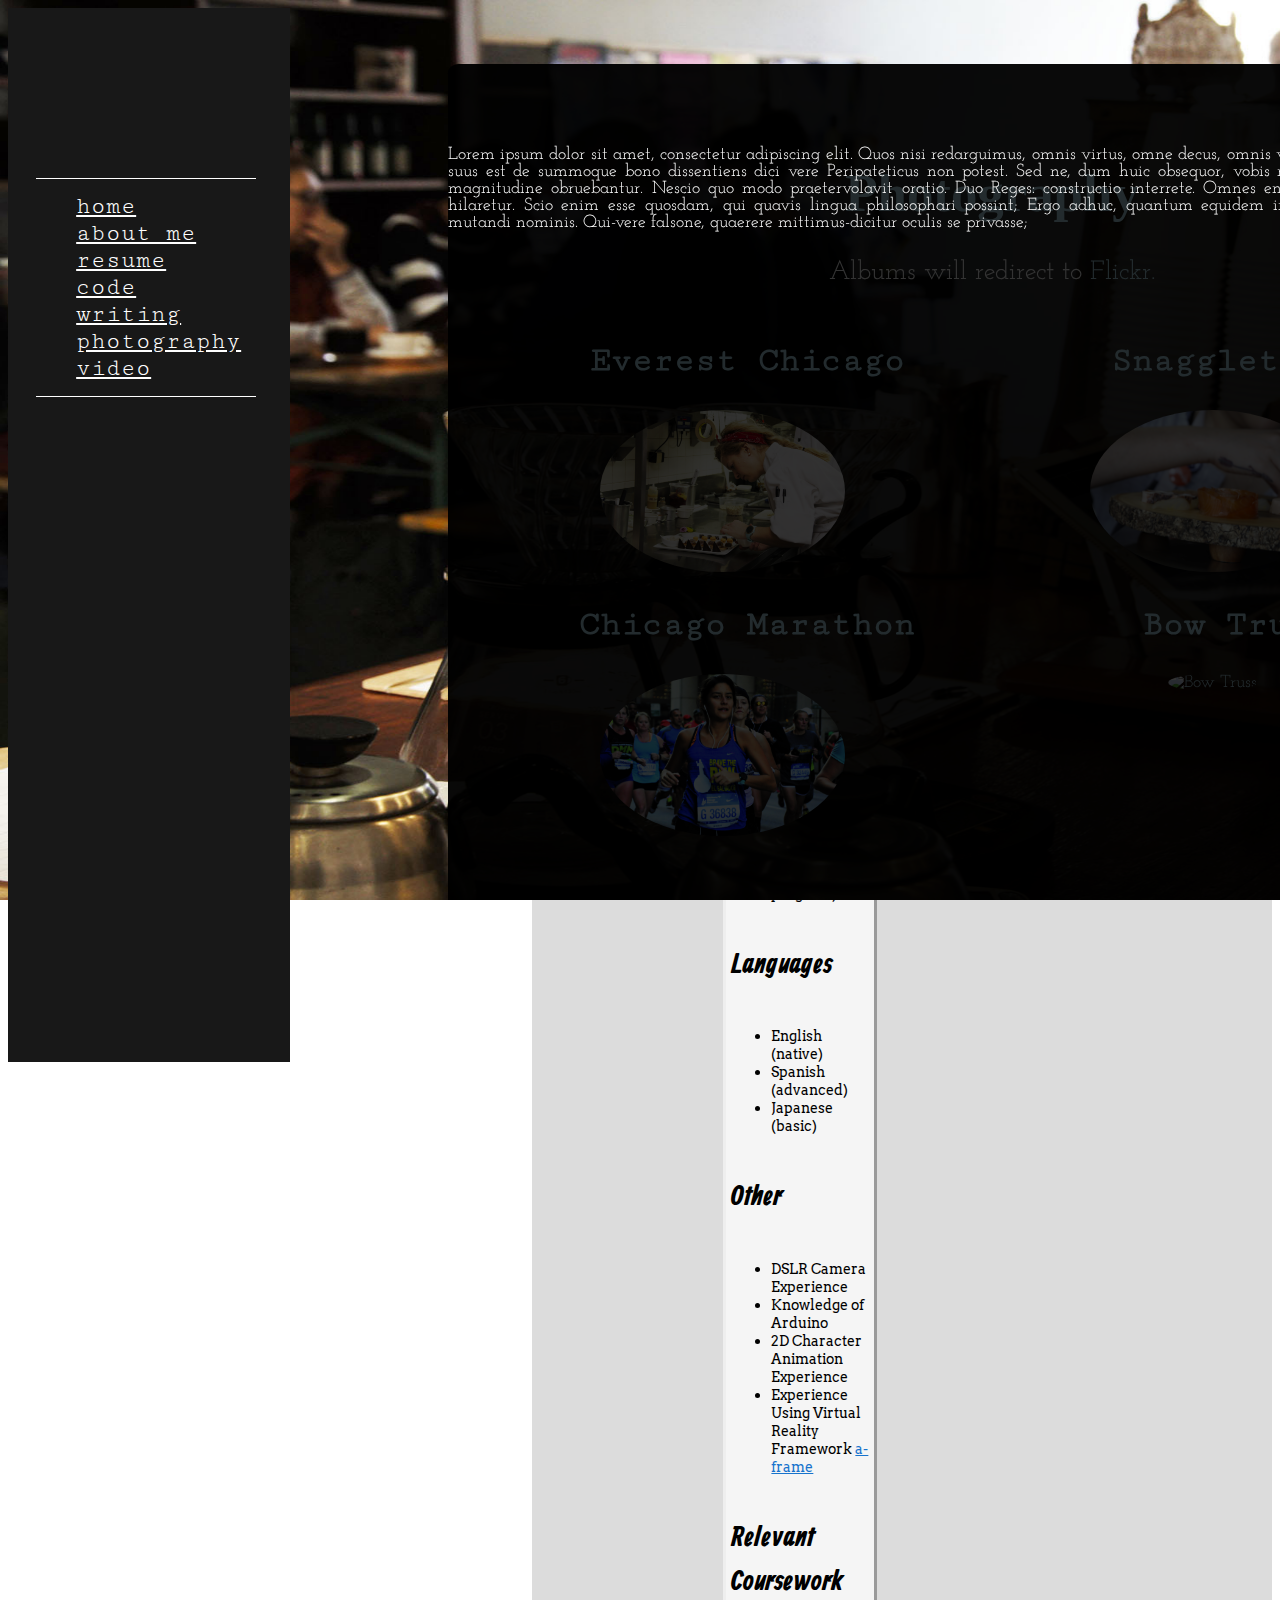
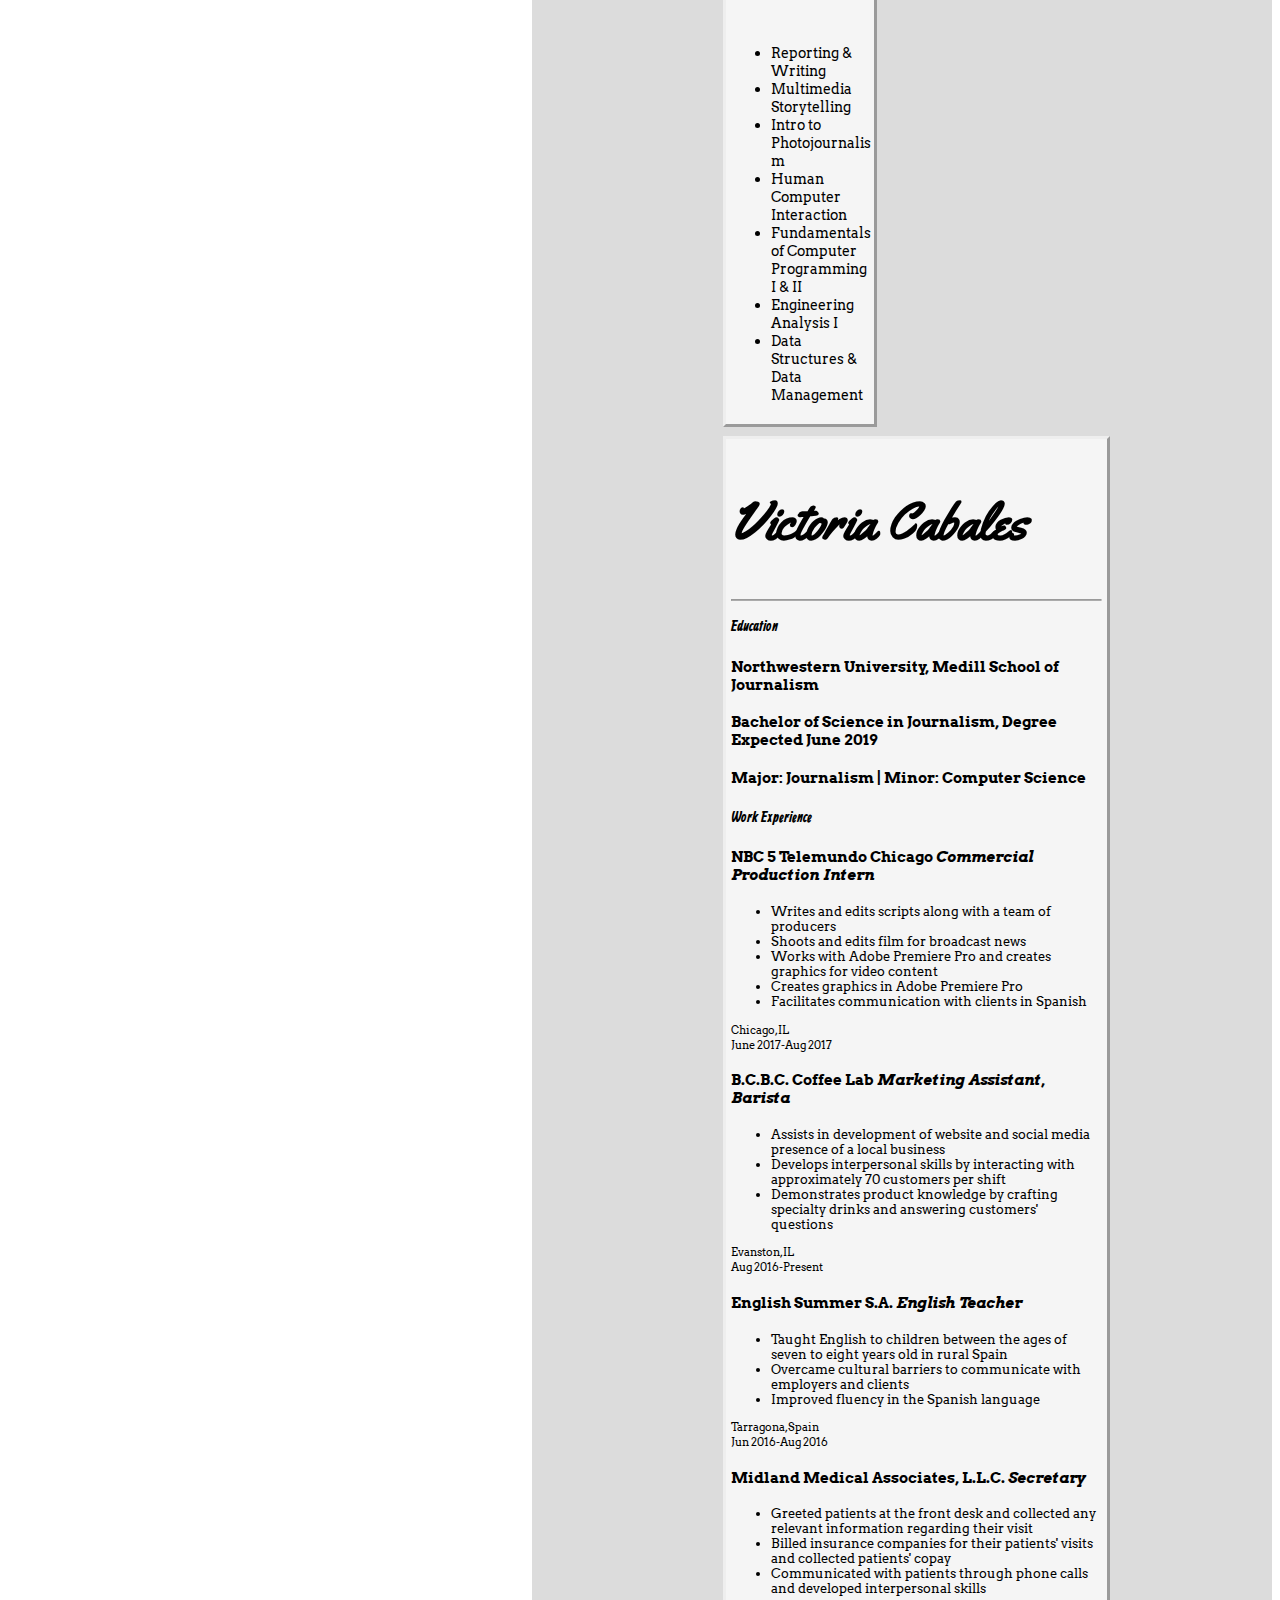
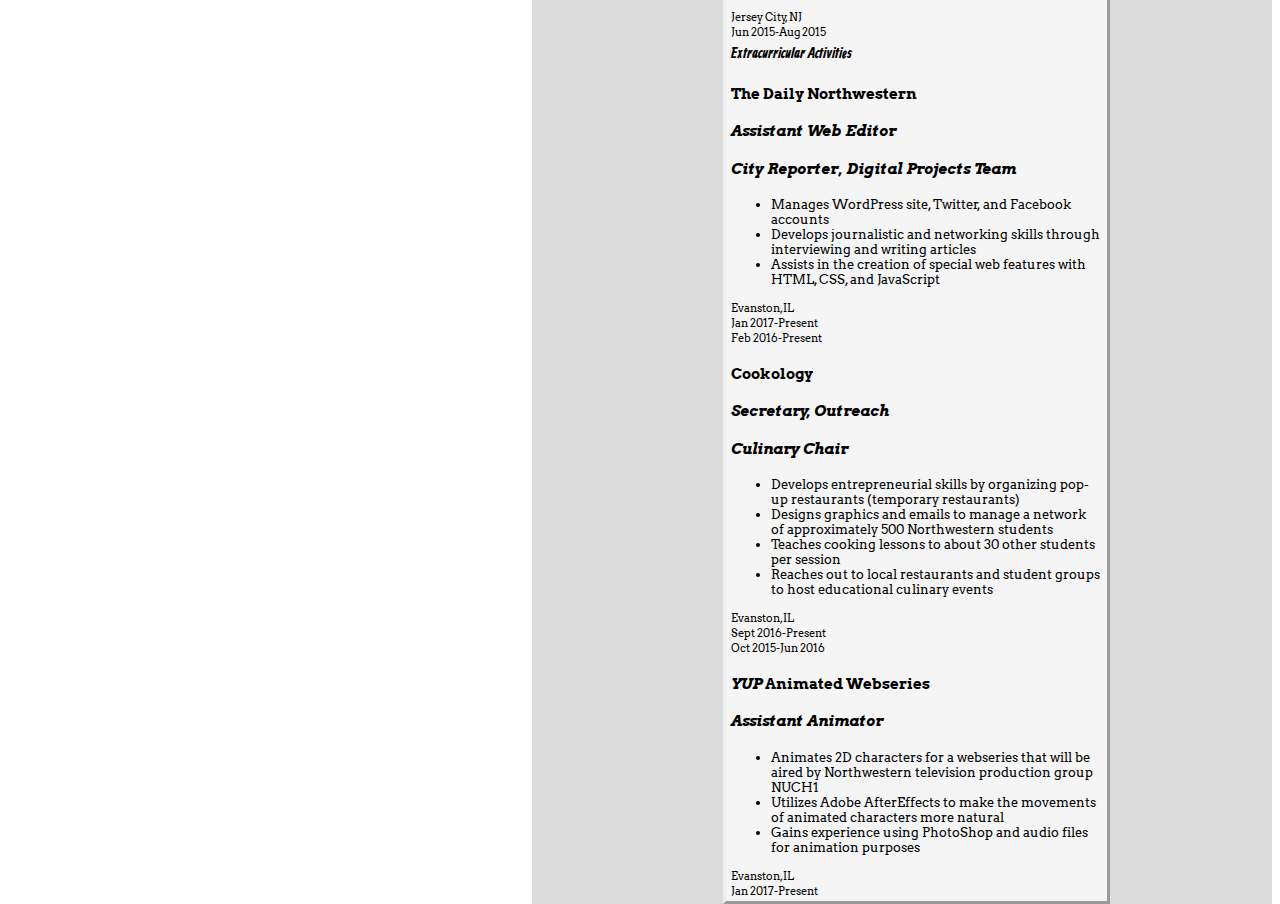
==== index.html @ dd40474d "started resume changes" ====
<!DOCTYPE html>
<html lang="en">
  <head>
    <meta content="text/html; charset=UTF-8" http-equiv="content-type" />
    <meta charset="utf-8">
    <meta http-equiv="X-UA-Compatible" content="IE=edge">
    <meta name="viewport" content="width=device-width, initial-scale=1">
    <title>Victoria Cabales</title>
    <link href="css/bootstrap.min.css" rel="stylesheet">
    <link href="style.css" rel="stylesheet" type="text/css">
  </head>
  <body>
<div id="menu">
<nav>
  <ul role="tablist">
        <li><a href="#home" aria-controls="home" role="tab" data-toggle="tab" class="active">home</a></li>
        <li><a href="#aboutMe" aria-controls="aboutMe" role="tab" data-toggle="tab">about me</a></li>
        <li><a href="#resume" aria-controls="resume" role="tab" data-toggle="tab">resume</a></li>
        <li><a href="#code" aria-controls="code" data-toggle="tab">code</a></li>
        <li><a href="#writing" aria-controls="writing" data-toggle="tab">writing</a></li>
        <li><a href="#photo" aria-controls="photo" data-toggle="tab">photography</a></li>
        <li><a href="#video" aria-controls="video" data-toggle="tab">video</a></li>
  </ul>
  </nav>
  </div>
<div id="hamburger">
  <div class="hamburger-section"></div>
  <div class="hamburger-section"></div>
  <div class="hamburger-section"></div>
</div>
<div class="tab-content">

<div id="home" class="tab-pane fade active show">
      <h1 id="name"><span id="main_title">Victoria Cabales</span> <br>
      <span id="subtitle">journalist| developer| coffee enthusiast</span> </h1>
</div>
      <!-- About Me Div -->
<div id="aboutMe" class="tab-pane fade">
  <div id="aboutContent">
    <div id="profileContainer">
      <img src="img/propic2.jpg" id="profilePhoto" class="img-circle" alt="profilePicture"> 
    </div>
    <div id="titleContainer">
    <h1 id="aboutTitle">About Me</h1>
    </div>
    <div id="aboutText">
    <p>I love to write and code, and I do both while consuming copious amounts of caffeine. My dream is to find a job that would combine my two passions, but in the meantime, I'm studying Journalism and Computer Science at Northwestern University. <br />
      <br />
    One day, I hope to work as a data journalist, discovering investigative stories through web scraping and creating interactive content through code. After an adventurous career (ideally filled with traveling to cool places around the world), I dream of opening a cute cafe that serves delicious coffee and has special stations for people to learn how to code. <br />
      <br />
    If you'd like to support me and my dreams, feel free to contact me at <a href="malito:victoriacabales2019@u.northwestern.edu" target="blank">victoriacabales2019@u.northwestern.edu</a>.
  </div>
  </div>
</div>

<!-- Resume Div -->
<div id="resume" class="tab-pane fade">
          <!-- Resume Div -->
    <div id="resumeBody">
      <div class="row">
      <div class="col-xs-4" id="sidebar">
        <!-- Picture and skills here -->
        <div id="resumeCaption">
        Evanston, IL
        <br/>Greater Chicago Area
        <br/>Northwestern University Student
      </div>
      <hr/>
        <h2>Skills</h2>
        <h4>Adobe </h4>
        <ul>
        <li>PhotoShop
        <li>PremierePro
        <li>AfterEffects
        <li>InDesign
        <li>Illustrator
      </ul>
        <h4>Computer</h4>
        <ul>
        <li>Microsoft Office
        <li> WordPress 
        <li> WebVR platforms
        </ul>
        <h4>Programming</h4>
        <ul>
        <li>C++/C#
        <li>Matlab 
        <li>HTML/CSS 
        <li>JavaScript
        <li>Python 
        <li>Java (in progress)
        </ul>
        <h4>Languages</h4>
        <ul>
        <li> English (native)
        <li>Spanish (advanced) 
        <li>Japanese (basic)
        </ul>
        <h4>Other</h4>
        <ul>
        <li>DSLR Camera Experience
        <li>Knowledge of Arduino
        <li>2D Character Animation Experience
        <li>Experience Using Virtual Reality Framework <a href="https://aframe.io/">a-frame</a>
        </ul>
        <h4>Relevant Coursework </h4>
        <ul id="courses">
        <li>Reporting &amp; Writing 
        <li>Multimedia Storytelling 
        <li>Intro to Photojournalism 
        <li>Human Computer Interaction 
        <li>Fundamentals of Computer Programming I &amp; II
        <li>Engineering Analysis I
        <li>Data Structures &amp; Data Management
      </ul>
      </div>
      <div class="col-xs-8" id="resumeContent">
        <!-- Rest of resume here -->
        <h2>Victoria Cabales</h2>
        <hr />
      <div id="education">
        <div class="resume-section"><h3>Education</h3></div>
        <h4>Northwestern University, Medill School of Journalism </h4>
        <h4> Bachelor of Science in Journalism, Degree Expected June 2019 </h4>
        <h4>Major: Journalism | Minor: Computer Science </h4>
      </div>
      <div id="work">
        <div class="resume-section"><h3>Work Experience</h3></div>
        <div class="row resumeRow">
          <div class="col-xs-14 col-md-10" class="resumeInfo">
        <h4>NBC 5 Telemundo Chicago <em>Commercial Production Intern</em></h4>
        <ul>
        <li>Writes and edits scripts along with a team of producers
        <li>Shoots and edits film for broadcast news
        <li>Works with Adobe Premiere Pro and creates graphics for video content
        <li>Creates graphics in Adobe Premiere Pro
        <li>Facilitates communication with clients in Spanish
      </ul>
          </div>
          <div class="col-xs-4 col-md-2">
            <span class="resumeDates">
            Chicago, IL
            <br />June 2017-Aug 2017
          </span>
          </div>
      </div>
        <div class="row resumeRow">
          <div class="col-xs-14 col-md-10" class="resumeInfo">
        <h4>B.C.B.C. Coffee Lab <em>Marketing Assistant, Barista</em></h4>
        <ul>
        <li>Assists in development of website and social media presence of a local business
        <li>Develops interpersonal skills by interacting with approximately 70 customers per shift
        <li>Demonstrates product knowledge by crafting specialty drinks and answering customers' questions
      </ul>
          </div>
          <div class="col-xs-4 col-md-2">
            <span class="resumeDates">
            Evanston, IL
            <br />Aug 2016-Present
          </span>
          </div>
      </div>
      <div class="row resumeRow">
          <div class="col-xs-14 col-md-10" class="resumeInfo">
        <h4>English Summer S.A. <em>English Teacher</em></h4>
        <ul>
        <li>Taught English to children between the ages of seven to eight years old in rural Spain
        <li>Overcame cultural barriers to communicate with employers and clients
        <li>Improved fluency in the Spanish language
      </ul>
          </div>
          <div class="col-xs-4 col-md-2">
            <span class="resumeDates">
            Tarragona, Spain
            <br />Jun 2016-Aug 2016
          </span>
          </div>
      </div>
      <div class="row resumeRow">
          <div class="col-xs-14 col-md-10" class="resumeInfo">
        <h4>Midland Medical Associates, L.L.C. <em>Secretary</em></h4>
        <ul>
        <li>Greeted patients at the front desk and collected any relevant information regarding their visit
        <li>Billed insurance companies for their patients' visits and collected patients' copay
        <li>Communicated with patients through phone calls and developed interpersonal skills
      </ul>
          </div>
          <div class="col-xs-4 col-md-2">
            <span class="resumeDates">
            Jersey City, NJ
            <br />Jun 2015-Aug 2015
          </span>
          </div>
      </div>
      </div>
      <div id="extra">
        <div class="resume-section"><h3>Extracurricular Activities</h3></div>
        <div class="row resumeRow">
          <div class="col-xs-14 col-md-10" class="resumeInfo">
          <h4>The Daily Northwestern</h4>
          <h4><em>Assistant Web Editor</em></h4>
          <h4><em>City Reporter, Digital Projects Team</em></h4>
          <ul>
          <li>Manages WordPress site, Twitter, and Facebook accounts
          <li>Develops journalistic and networking skills through interviewing and writing articles
          <li>Assists in the creation of special web features with HTML, CSS, and JavaScript
        </ul>
          </div>
          <div class="col-xs-4 col-md-2">
            <span class="resumeDates">
              Evanston, IL
              <br />Jan 2017-Present
              <br />Feb 2016-Present
            </span>
          </div>
        </div>
        <div class="row resumeRow">
          <div class="col-xs-14 col-md-10" class="resumeInfo">
          <h4>Cookology</h4>
          <h4><em>Secretary, Outreach</em></h4>
          <h4><em>Culinary Chair</em></h4>
          <ul>
          <li>Develops entrepreneurial skills by organizing pop-up restaurants (temporary restaurants)
          <li>Designs graphics and emails to manage a network of approximately 500 Northwestern students
          <li>Teaches cooking lessons to about 30 other students per session
          <li>Reaches out to local restaurants and student groups to host educational culinary events
        </ul>
          </div>
          <div class="col-xs-4 col-md-2">
            <span class="resumeDates">
              Evanston, IL
              <br />Sept 2016-Present
              <br />Oct 2015-Jun 2016
            </span>
          </div>
        </div>
        <div class="row resumeRow">
          <div class="col-xs-14 col-md-10" class="resumeInfo">
          <h4><em>YUP</em> Animated Webseries</h4>
          <h4><em>Assistant Animator</em></h4>
          <ul>
          <li>Animates 2D characters for a webseries that will be aired by Northwestern television production group NUCH1
          <li>Utilizes Adobe AfterEffects to make the movements of animated characters more natural
          <li>Gains experience using PhotoShop and audio files for animation purposes
        </ul>
          </div>
          <div class="col-xs-4 col-md-2">
            <span class="resumeDates">
              Evanston, IL
              <br />Jan 2017-Present
            </span>
          </div>
        </div>
      </div>
    </div>
  </div> <!--Close Row Div -->


</div>
<!--
  <div id="icons">
    <a href="malito:victoriacabales2019@u.northwestern.edu" target="blank"><img id ="email" class="icon" src="img/mail.ico"></a>
    <a href="https://www.linkedin.com/in/victoria-cabales-37556a120/" target="blank"><img class="icon" src="img/linkedinicon.png"></a>
    <a href="https://github.com/vcabales" target="blank"><img class="icon" src="img/githubicon.png"></a>
  </div> -->
</div>

    <!-- Code Div -->
<div id="code" class="tab-pane fade">
  <div id="codeContent">
    <div id="codeIntro">
      <h1>Code</h1>
      <p>I'm passionate about finding ways to tell creative stories through code. Through my coursework at Northwestern, I've gained experience in interface design, virtual reality, and software engineering. I also plan on exploring computational photography and data visualization in the near future. Overall, my ideal career involves creating interactive and immersive journalistic experiences through online platforms.</p>
          <div id="programmingLang">
      <h2>Languages</h2>
      <h4>HTML | CSS | JavaScript | C++ | Python | Matlab </h4>
    </div>
    </div>
      <div id="currentProjects">
        <h2>Current Projects</h2>
      <div id="sceneVR">
        <a href="http://scene.knightlab.com/" target="blank"><img id="KnightLabLogo" src="img/knightlab.png" alt="Knight Lab"> </a>
      <div id="sceneVRText">
        <h4>SceneVR</h4>
          SceneVR is a virtual reality tool that provides immersive journalistic experiences that can be embedded into online platforms without additional support. The tool renders 3D panoramas in sequential stories that are supported on desktop, mobile, and Google Cardboard. Collaborating with a four-person team through Northwestern University's Knight Lab, I helped design this product by drafting its interface on PhotoShop, researching ways to render text in 3D spaces, and gathering user feedback through testing. 
          <em><a href="http://scene.knightlab.com/" target="blank">View SceneVR here</a>. </em>
      </div>
      </div>
            <div id="workzone">
        <a href="https://github.com/vcabales/EECS-330-Project" target="blank">
        <img src="img/workzone.png" id="workzoneImg" alt="workzone">
        </a>
      <div id="workzoneText">
        <h4>WorkZone</h4>
          WorkZone is a web app that tracks how much time a user wastes while studying. After the user manually inputs the sites that he or she finds unproductive, the app tracks these sites for a designated amount of time. After the time is up, the app displays a chart that represents the user's Internet activity, highlighting the time allotted to unproductive sites. Working with a four-person group for a Human Computer Interaction Class, I designed the general layout of our app. By doing so, I gained experience in using HTML, CSS, and JavaScript to design a one-page application. Although the class does not require us to implement its functionality, we hope to do so in the future. <a href="https://github.com/vcabales/EECS-330-Project" target="blank"><em>View here on Github.</em></a>
      </div>
      </div>
      <hr/>
    </div>
    <div id="codeRelCourses">
    <h2>Relevant Courses</h2>
    <ul>
      <li>Fundamentals of Computer Programming I &amp; II
      <li>Human Computer Interaction
      <li>Engineering Analysis I
      <li>Data Structures &amp; Management
      <li>Computational Photography
      <li>Multimedia Reporting
    </ul>
  </div>
  </div> 
</div> <!-- Close Code Div -->

    <!-- Writing Div -->
<div id="writing" class="tab-pane fade">
<div id="writingContent">
      <h1>Writing</h1>
      <p></p>
      <div id="writingWork">
      </div>
      <h2>My Work</h2>
      <div class="media">
      <div class="media-left" id="ayalaDiv">
        <a href="mentoring/index.html" target="blank" >
        <img class="media-object" id="ayala" src="mentoring/img/loren_ayala.jpg" alt="Loren Ayala">
        </a>
      </div>
        <div class="media-body">
        <h4 class="media-heading">The Power of Mentoring</h4>
          Loren Ayala has always been cognizant of the challenges posed by her identity as a low-income and first-generation student. While her parents did not have the opportunity to graduate from high school in Mexico, the Northwestern University Senior has succeeded in her pursuit of a dual degree in civil and environmental engineering. Her pride for these accomplishments is well-deserved. However, growing up, Ayala felt that she was hiding crucial parts of her identity. She realized the importance of her background after joining the peer mentorship program Compass. <em><a href="mentoring/index.html" target="blank">Read the rest here.</a></em>
      </div>
      </div>

      <div class="media">
      <div class="media-left" id="LGBTAsianDiv">
        <a href="article1.html" target="blank">
        <img class="media-object" id="SAGC" src="http://img.huffingtonpost.com/asset/scalefit_970_noupscale/570f1c2f1600002b0031ba77.png" alt="Sad Asian Girls Club">
        </a>
      </div>
      <div class="media-body">
      <h4 class="media-heading">The Reactions of Asian Families When Their Children Come out as LGBT</h4>
          As a conservative Southern Baptist minister, Pastor Danilo “Danny” Cortez never imagined that 60 percent of his congregation would one day leave his church due to his involvement with the LGBT community. Prior to becoming an LGBT activist to advance the rights of his gay son, the Filipino pastor firmly believed that homosexuality was a sin. <em><a href="article1.html" target="blank">Read the rest here.</a></em>
      </div>
      </div>
 
 <div id="dailyPiecesDiv">
 </div>
      <h3>Selected pieces from <em>The Daily Northwestern</em></h3>
      <div id="dailyPieces">
        <a href="https://dailynorthwestern.com/2016/04/18/city/student-bathroom-bill-introduced-in-illinois-house-bases-access-on-sex-at-birth/" target="blank"><p>Student bathroom bill introduced in Illinois House bases access on sex at birth</p></a>
        <a href="https://dailynorthwestern.com/2016/02/24/city/nba-hall-of-famer-kareem-abdul-jabbar-sells-rug-collection-at-evanston-store/" target="blank"><p>NBA Hall of Famer Kareem Abdul-Jabbar sells rug collection at Evanston store</p></a>
        <a href="https://dailynorthwestern.com/2017/01/25/city/district-65-board-candidates-discuss-4-5-million-deficit-equity-at-education-forum/" target="blank"><p>District 65 board candidates discuss $4.5 million deficit, equity at education forum</p></a>
        <br />
      </div>
  <div id="writingRelCourses">
  </div>
      <h2>Relevant Courses</h2>
      <ul>
        <li>Reporting &amp; Writing
        <li>Multimedia Storytelling
        <li>Journalism in Practice: Connecting with Immigrants, Refugees
        <li>Writing on the Margins
      </ul>
    </div>
  </div>
<!-- Photo Div -->
  <div id="photo" class="tab-pane fade">
    <div id="photoContent">
      <a href="https://www.flickr.com/photos/152896189@N08/albums" target="blank"><h1>Photography</h1></a>
      <p>Albums will redirect to <a href="https://www.flickr.com/photos/152896189@N08/albums" target="blank">Flickr.</a></p>
      <div id="photoRedirect">
        <div class="photoElement">
          <a href="https://www.flickr.com/photos/152896189@N08/albums/72157679759031260" target="blank"><h2>Everest Chicago</h2></a>
          <div class="photoCircle">
          <a href="https://www.flickr.com/photos/152896189@N08/albums/72157679759031260" target="blank"><img src="img/Everest.jpg" alt="Everest"></a>
        </div>
          <a href="https://www.flickr.com/photos/152896189@N08/albums/72157677989884464" target="blank" target="blank"><h2>Chicago Marathon</h2></a>
          <div class="photoCircle">
          <a href="https://www.flickr.com/photos/152896189@N08/albums/72157677989884464" target="blank"><img src="img/marathon.jpg" alt="Chicago Marathon"></a>
        </div>
        </div>
        <div class="photoElement">
          <a href="https://www.flickr.com/photos/152896189@N08/albums/72157679077865192" target="blank"><h2>Snaggletooth</h2></a>
          <div class="photoCircle">
          <a href="https://www.flickr.com/photos/152896189@N08/albums/72157679077865192" target="blank"><img src="img/Snaggletooth.jpg" alt="Snaggletooth"></a>
        </div>
          <a href="https://www.flickr.com/photos/152896189@N08/albums/72157679758915580" target="blank"><h2>Bow Truss</h2></a>
          <div class="photoCircle">
          <a href="https://www.flickr.com/photos/152896189@N08/albums/72157679758915580" target="blank"><img src="img/videoCover.jpg" alt="Bow Truss"></a>
        </div>
        </div>
      </div>
    </div>
    </div>

    <!-- Video Div -->
    <div id="video" class="tab-pane fade">
      <div id="videoContent">
        <p>Lorem ipsum dolor sit amet, consectetur adipiscing elit. Quos nisi redarguimus, omnis virtus, omne decus, omnis vera laus deserenda est. Hic quoque suus est de summoque bono dissentiens dici vere Peripateticus non potest. Sed ne, dum huic obsequor, vobis molestus sim. Sed ea mala virtuti magnitudine obruebantur. Nescio quo modo praetervolavit oratio. Duo Reges: constructio interrete. Omnes enim iucundum motum, quo sensus hilaretur. Scio enim esse quosdam, qui quavis lingua philosophari possint; Ergo adhuc, quantum equidem intellego, causa non videtur fuisse mutandi nominis. Qui-vere falsone, quaerere mittimus-dicitur oculis se privasse; </p>
      </div>
    </div>

  </div>  <!-- Close tabcontent -->


    
        <!-- jQuery (necessary for Bootstrap's JavaScript plugins) -->
    <script src="https://ajax.googleapis.com/ajax/libs/jquery/1.12.4/jquery.min.js"></script>
    <!-- Include all compiled plugins (below), or include individual files as needed -->
    <script src="js/bootstrap.min.js"></script>
    <script src="animations.js"></script>
  </body>
</html>
---- style.css ----
@import url('https://fonts.googleapis.com/css?family=Cutive+Mono|Yellowtail|Arvo');
@import url('https://fonts.googleapis.com/css?family=Caveat|Homemade+Apple|Josefin+Slab|Ranga');

@media only screen and (max-width: 400px) {
  #title {
    padding-left: 5%;
  }
  #main_title {
    font-size: 100%;
    line-height: 70%;
  }
  #subtitle {
    font-size: 50%;
  }
  #name {
    margin-top: 15%;
    margin-left: -30%;
  }
  #menu {
    display: none;
    width: 70%;
  }
  #hamburger {
    display: inline;
  }
  nav {
    margin-top: 10%;
  }
  #home {
    background: url('img/coveredited1_phone_v.jpg');
  }
  #aboutMe {
    background: url("img/aboutCover_phone_v.jpg");
  }
  #code {
    background: url("img/codeCover_phone_v.jpg");
  }
  #writing {
    background: url("img/writingCover_phone_v.jpg");
  }
  #photo {
    background: url("img/photoCover_phone_v.jpg");
  }
  #video {
    background: url("img/videoCover_phone_v.jpg");
  }
}

@media only screen and (min-width: 400px) and (max-width: 600px) {
  /*mobile phones? */
  #main_title{
    font-size: 150%;
    line-height: 70%;
  }
  #subtitle {
    font-size: 50%;
  }
  #name {
    margin-top: 20%;
    margin-left: -20%;
  }
 #menu {
    display: none;
    width: 70%;
  }
  #hamburger {
    display: inline;
  }
  nav {
    margin-top: 10%;
  }
  #home {
    background: url('img/coveredited1_cstmcrop.jpg');
  }
  #aboutMe {
    background: url("img/aboutCover_tablet.jpg");
  }
  #code {
    background: url("img/codeCover_tablet.jpg");
  }
  #writing {
    background: url("img/writingCover_tablet.jpg");
  }
  #photo {
    background: url("img/photoCover_tablet.jpg");
  }
  #video {
    background: url("img/videoCover_tablet.jpg");
  }
}
@media only screen and (min-width: 600px) and (max-width: 700px) {
  /*tablets */
  #main_title {
    font-size: 200%;
    line-height: 70%;
  }
  #subtitle {
    font-size: 50%;
  }
  #name {
    margin-top: 20%;
    margin-left: -10%;
  }
  #menu {
    display: none;
    width: 70%;
  }
  #hamburger {
    display: inline;
  }
  nav {
    margin-top: 10%;
  }
  #home {
    background: url('img/coveredited1_tablet.jpg');
  }
  #aboutMe {
    background: url("img/aboutCover_tablet.jpg");
  }
  #code {
    background: url("img/codeCover_tablet.jpg");
  }
  #writing {
    background: url("img/writingCover_tablet.jpg");
  }
  #photo {
    background: url("img/photoCover_tablet.jpg");
  }
  #video {
    background: url("img/videoCover_tablet.jpg");
  }
}
@media only screen and (min-width: 700px) and (max-width: 1000px) {
  #main_title {
    font-size: 200%;
    line-height: 70%;
  }
  #subtitle {
    font-size: 50%;
  }
  #name {
    margin-top: 10%;
    margin-left: 10%;
  }
  #menu {
    width: 31%;
    display: block;
    visibility: visible;
  }
  #hamburger {
    display: none;
  }
  #home {
    background: url("img/coveredited1.jpg");
  }
  #aboutMe {
    background: url("img/aboutCover.jpg");
  }
  #code {
    background: url("img/codeCover.jpg");
  }
  #writing {
    background: url("img/writingCover.jpg");
  }
  #photo {
    background: url("img/photoCover.jpg");
  }
  #video {
    background: url("img/videoCover.jpg");
  }
}
@media only screen and (min-width: 1000px) {
  /*desktop */
  #main_title {
    font-size: 250%;
    line-height: 70%;
    padding-left: 5%;
  }
  #subtitle {
    font-size: 70%;
  }
  #name {
    margin-top: 15%;
    margin-left: 10%;
  }
  #menu {
    width: 22%;
    display: block;
    visibility: visible;
  }
  #hamburger {
    display: none;
  }
  #home {
    background: url("img/coveredited1.jpg");
  }
  #aboutMe {
    background: url("img/aboutCover_tablet.jpg");
  }
  #code {
    background: url("img/codeCover.jpg");
  }
  #writing {
    background: url("img/writingCover.jpg");
  }
  #photo {
    background: url("img/photoCover.jpg");
  }
  #video {
    background: url("img/videoCover.jpg");
  }
}

#name {
  z-index: 1;
  display: inline-block;
  position: absolute;
  color: white;
  font-family: 'Yellowtail', cursive;
  text-align: center;
}

#subtitle {
  font-family: 'Cutive Mono', monospace;
}

#menu {
  height: 100%;
  float: left;
  z-index: 1;
  position: fixed;
  background-color: #181818;
  padding-top: 12%;
}

.open #menu { /*I don't think this does shit. Figure out how to make it do shit.*/
  display: block;
  visibility: visible;
}

 #menu ul {
  list-style-type: none;
  border-top: solid white;
  border-bottom: solid white;
  padding-top: 5%;
  padding-bottom: 5%;
  border-width: thin;
  margin-left: 10%;
  margin-right: 12%;
 }

#menu ul a:link, a:visited {
  color: white;
 }

#menu ul a:hover, a:active {
  text-decoration: none;
  border-bottom: solid white;
 }

#menu li {
  font-size: 150%;
  text-align: left;
  padding: 0%;
  margin: 0;
  font-family: 'Cutive Mono', monospace;
}

.tab-content{
  display: block;
  float: right;
  z-index: -1;
  overflow: hidden;
}

.tab-pane {
  display: block;
  float: right;
  padding-left: 25%;
  padding-right: 5%;
}

#hamburger {
  margin-top: 10px;
  margin-left: 10px;
  padding-top: 3px;
  padding-left: 10px;
  width: 55px;
  height: 45px;
  position: fixed;
  float: left;
  z-index: 1;
  background-color: #181818;
  border-radius: 15%;
  cursor: pointer;
}
.hamburger-section {
    width: 35px;
    height: 5px;
    background-color: white;
    margin: 6px 0;
    border-radius: 15%;
}

#home {
  position: fixed;
  width: 100%;
  height: 100%;
  top: 0;
  left: 0;
  background-size: 100% 110%;
  background-repeat: no-repeat;
  z-index: 0;
}

#aboutContent {
  text-align: left;
  color: white;
  background-color: rgba(0,0,0,0.8);
  margin-top: 10%;
  width: 75%;
  margin-left: 15%;
  border-radius: 1%;
  padding-top: 5%;
  padding-bottom: 5%;
  z-index: 5;
  display: block;
}

#aboutContent a {
  text-decoration: none;
  color: #ADD8E6;
}

#aboutMe {
  top: 0;
  left: 0;
  position: fixed;
  height: 100%;
  width: 100%;
  background-size: cover;
  background-repeat: no-repeat;
  overflow: scroll;
}

#titleContainer {
  width: 100%;
}

#aboutTitle {
  padding-left: 10%;
  font-family: 'Homemade Apple', cursive;
  margin-top: 7%;
  line-height: 0%;
}

#aboutText {
  padding-top: 3%;
  padding-left: 10%;
  padding-right: 10%;
  text-align: left;
  font-family: 'Josefin Slab', serif;
  font-size: 110%;
}

#aboutText h1, #photoContent h1 {
  font-family: 'Homemade Apple', cursive;
}

 #profileContainer {
  width: 30%;
  margin-top: -15%;
  margin-left: 35%;
 }

#profilePhoto {
  z-index: 5;
  width: 100%;
  height: auto;
  border-radius: 100%;
}

#icons {
  z-index: -1;
  display: block;
  margin-left: 40%;
  margin-top: 4%;
  background-color: black;
}

.icon {
  margin: 1%;
  width: 20%;
}

#email {
  margin-right: 5%;
}


.media {
  margin-bottom: 3%;
  width:85%;
  margin-left:10%;
}

.media-body {
  width: 40%;
  margin-left: 3%;
  margin-right: 3%;
}

#ayalaDiv {
  width: 30%;
}
#ayala {
  margin: 0;
  width: 100%;
}
#SAGC {
  margin: 0;
  width: 100%;
}
#LGBTAsianDiv {
  width: 30%;
}

#resumeBody {
  height: 200%;
  width: 30%;
}

#sidebar {
  width: 25%;
  height: 100%;
  border-style: outset;
  display: block;
  padding-left: 1%;
  font-size: 90%;
  margin-left: 1%;
  margin-top: 1.5%;
  background-color: #F5F5F5;
  font-family: 'Arvo', serif;
  word-wrap: break-word;
  padding-bottom: 1%;
}

#resumeContent {
  margin-left: 1%;
  margin-right: 2%;
  display: block;
  height: 100%;
  width: 65%;
  border-style: outset;
  margin-top: 1.5%;
  padding: 1%;
  padding-bottom: 0.5%;
  font-size: 80%;
  font-family: 'Arvo', serif;
  background-color: #F5F5F5;
  word-wrap: break-word;
}

.resume-section {
  margin-top: 2%;
}

#resume {
  background-color: #DCDCDC;
}

#resume a {
    color: #1874CD;
}

#resumeContent h2 {
  font-family: 'Yellowtail', cursive;
  font-size: 400%;
}

#resumeContent h3 {
  font-family: 'Ranga', cursive;
}

#sidebar h2 {
  font-family: 'Yellowtail', cursive;
  font-size: 300%;
}

#sidebar h4 {
  font-family: 'Ranga', cursive;
  font-size: 210%;
}

#sidebar hr {
  margin-bottom: 5%;
  margin-top: -3%;
  margin-right: 2%;
}

#courses {
  padding-right: 1%;
}

#resumeContent h4 {
  font-family: 'Arvo', serif;
  font-size: 115%;
  font-weight: bold;
}

.col-xs-4 {
  padding: 0;
}

.col-md-2 {
  padding: 0;
}

hr {
  padding: 0;
  margin: 0;
  border-bottom: rgba(0,0,0,0.3) solid 1px;
}

.resumeDates {
  margin-bottom: 1em;
  font-size: 85%;
}

#resumeBody {
  width: 110%;
}

#resumeCaption {
  padding: 1.5%;
  padding-top: 5%;
  padding-bottom: 10%;
}

#extra {
  margin-top: -3%;
}

#code, #writing, #video, #photo {
  top: 0;
  left: 0;
  position: fixed;
  width: 100%;
  height: 100%;
  background-size: 100% 100%;
  background-repeat: no-repeat;
  overflow: scroll;
  font-family: 'Josefin Slab', serif;
  font-size: 110%;
}

#programmingLang {
  border-top: solid;
  border-bottom: solid;
  margin-top: 5%;
}

#programmingLang h4 {
  text-align: center;
}

#code a {
  text-decoration: none;
  color: #ADD8E6;
}

#code h1 {
  font-family: 'Homemade Apple', cursive;
} 

#codeContent h2 {
  margin-bottom: 2%;
  font-family: 'Cutive Mono', monospace;
}

#codeContent h3, h4 {
 font-family: 'Cutive Mono', monospace;
}

#codeIntro {
  width: 80%;
  padding-top: 3%;
  margin-left: 10%;
  margin-bottom: 5%;
}

#currentProjects {
  padding-right: 10%;
  padding-left: 10%;
  padding-bottom: 10%;
}

#sceneVR {
  display: inline-block;
}

#sceneVRText {
  width: 70%;
  float: right;
}

#KnightLabLogo {
  background-color: #F0FFFF;
  width:25%;
  float: left;
} 

#workzone {
  margin-top: 5%;
  float: left;
  display: block;
  padding-right: 5%;
  padding-bottom: 7%;
  border-bottom: solid;
}

#workzoneText {
  float: right;
  width: 70%;
  display: block;
  padding-left: 2%;
}

#workzoneImg {
  width: 25%;
  float: left;
  background-color: #F0FFFF;
  display: block;
}

#codeRelCourses {
  border-bottom: solid;
  margin-left: 10%;
  margin-right: 10%;
}

#writing h1 {
  font-family: 'Homemade Apple', cursive;
  padding-top: 3%;
  padding-left: 10%;
}

#writing h2, #writing h3 {
  font-family: 'Cutive Mono', monospace;
  padding-left: 10%;
}

#writing a {
  text-decoration: none;
  color: #ADD8E6;
}

#writing ul {
  padding-left: 12%;
}

#writing p {
  padding-left: 10%;
  font-size: 110%;
}

#writingContent, #codeContent {
  background-color: rgba(0,0,0,0.7);
  color: white;
  margin-top: 5%;
  text-align: justify;
  padding-bottom: 5%;
  margin-bottom: 5%;
  margin-left: 2%;
}

#writingRelCourses {
  border-top: solid;
  margin-left: 10%;
  margin-right: 8%;
}

#writingWork {
  border-top: solid;
  margin-left: 10%;
  margin-right: 8%;
}

#dailyPiecesDiv {
  border-top: solid;
  margin-left: 10%;
  margin-right: 8%;
  margin-bottom: 1%;
}

#dailyPieces p {
  margin: 0;
  color: #ADD8E6;
  font-size: 90%;
}

#photoContent, #videoContent {
  text-align: justify;
  color: white;
  background-color: rgba(0,0,0,0.8);
  margin-top: 5%;
  width: 85%;
  margin-left: 10%;
  height: 90%;
  border-radius: 1%;
  padding-top: 5%;
  padding-bottom: 5%;
  z-index: 5;
  display: block;
  font-family: 'Josefin Slab', serif;
}

#photoContent p {
  font-size: 150%;
  text-align: center;
  margin-top: 1%;
}

#photoContent h2 {
  font-family: 'Cutive Mono', monospace;
  text-align: center;
  font-size: 200%;
}

#photoContent h1 {
  text-align: center;
  font-size: 300%;
}

#photoRedirect {
  display: flex;
  display: -webkit-flex;
  -webkit-flex-flow: row;
  flex-flow: row;
  justify-content: center;
  -webkit-justify-content: center;
  width: 90%;
  margin-left: 5%;
}

#photoContent a {
  text-decoration: none;
  color: #ADD8E6;
}

.photoElement {
  width: 50%;
  text-align: center;
}

.photoCircle {
  width: 50%;
  margin-left: 20%;
  margin-bottom: 5%;
}

.photoElement img {
  width: 100%;
  height: 100%;
  border-radius: 100%;
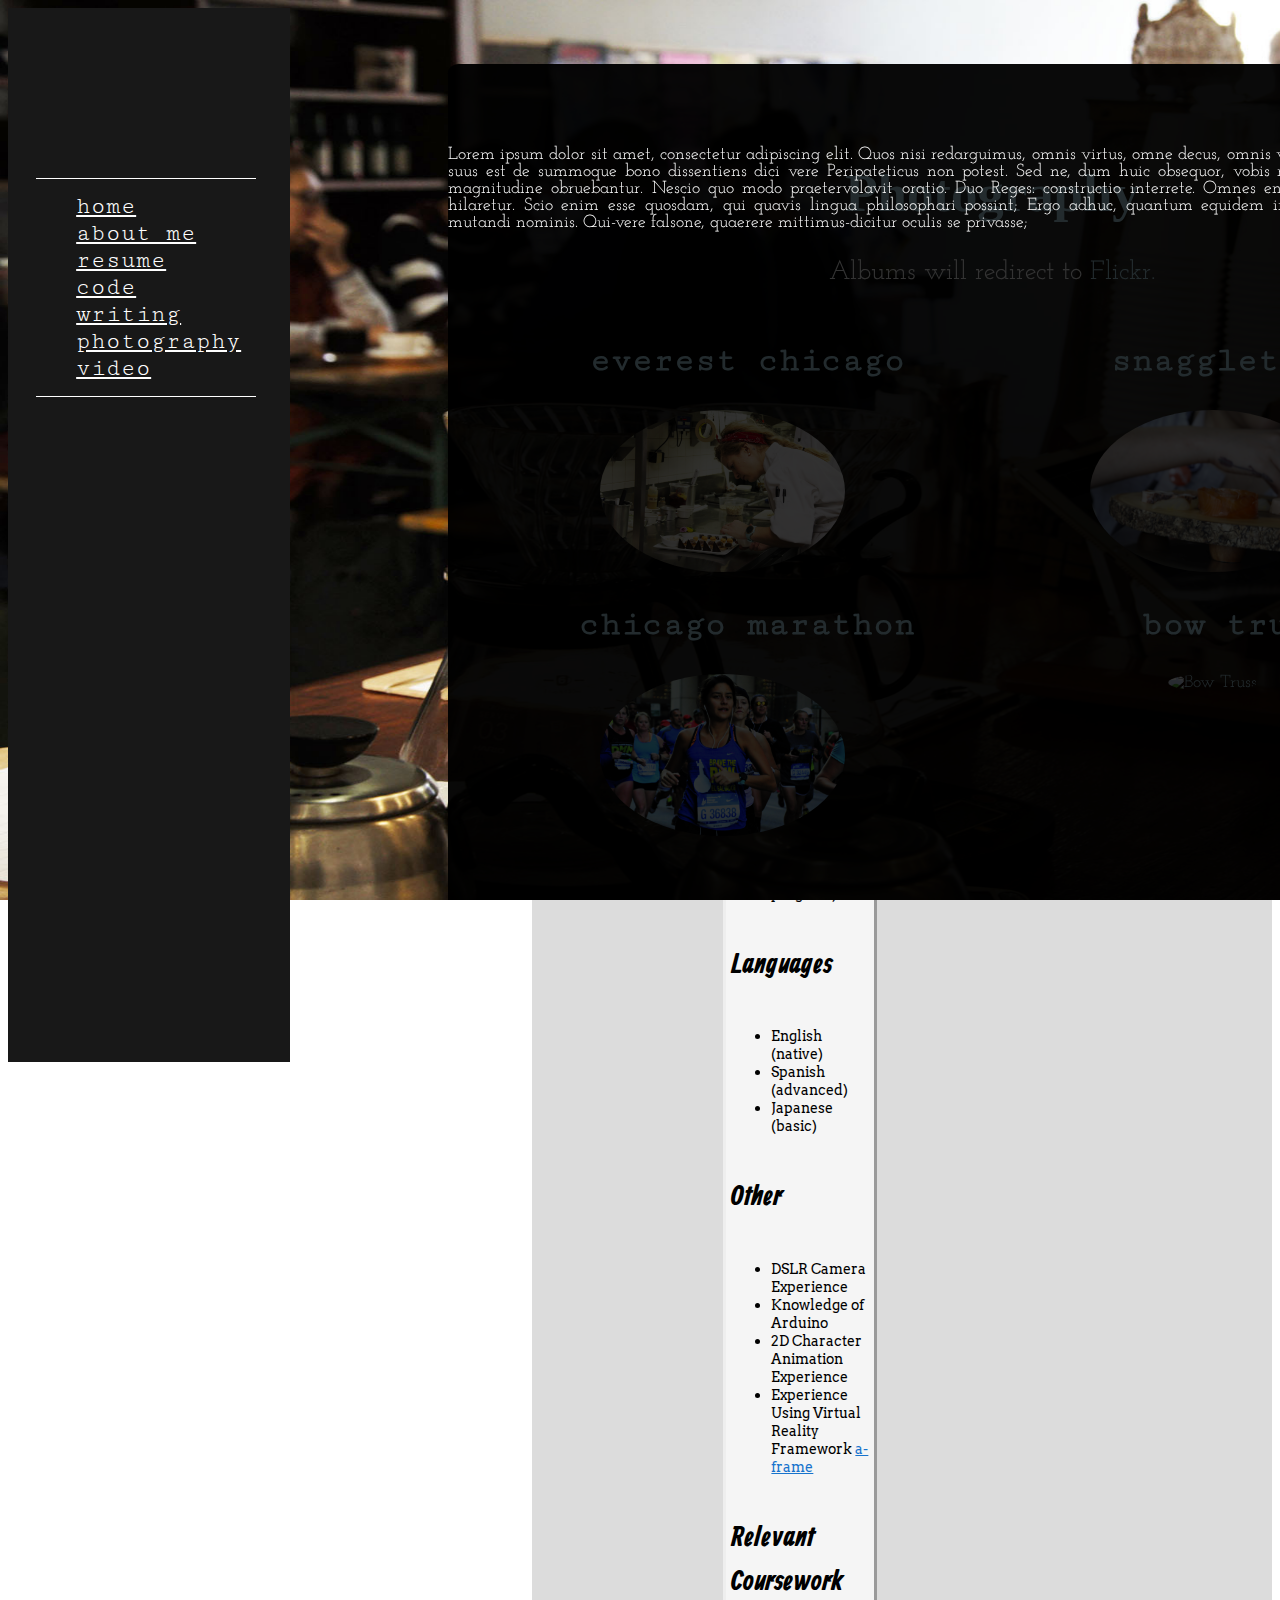
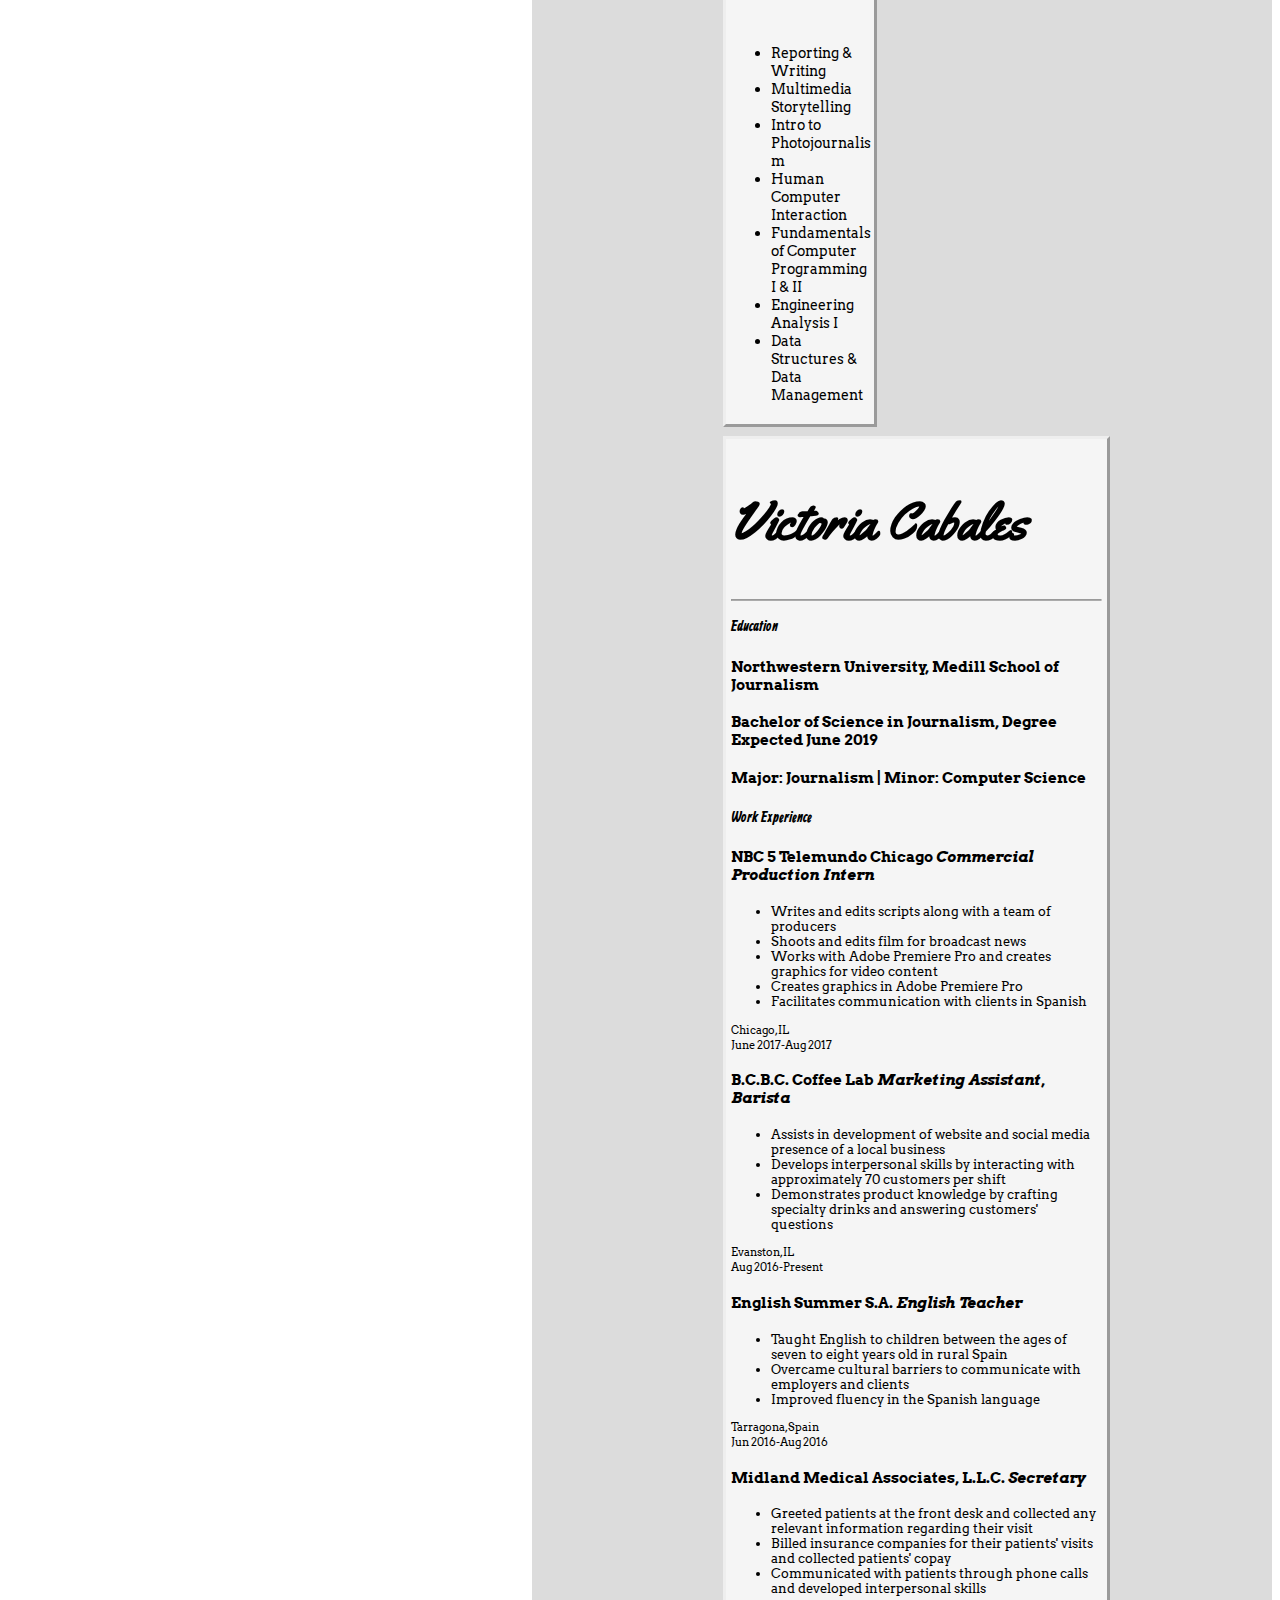
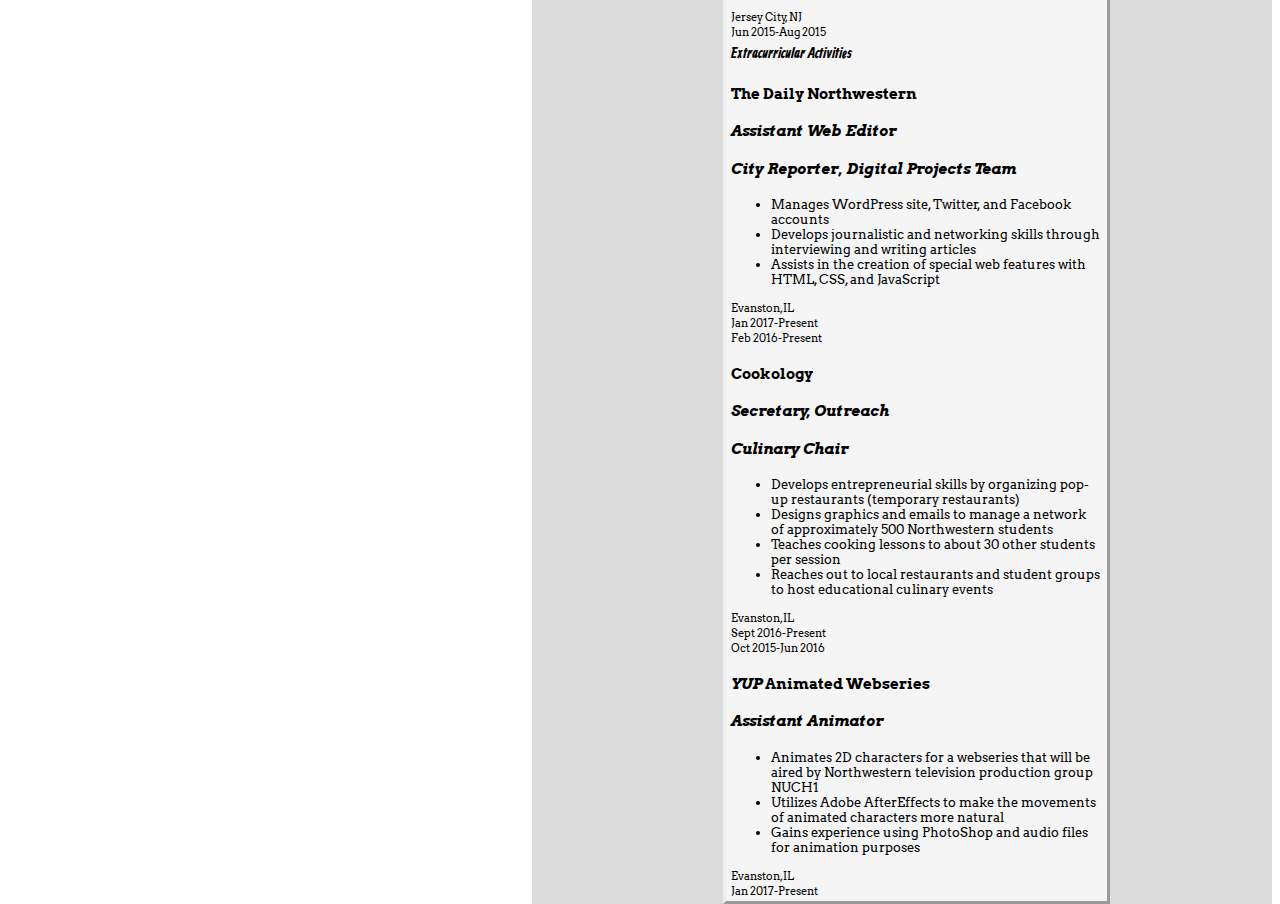
==== commit 4407f850: "Why am I still choosing fonts" ====
--- a/index.html
+++ b/index.html
@@ -315,12 +315,13 @@
 <div id="writing" class="tab-pane fade">
 <div id="writingContent">
       <h1>Writing</h1>
-      <p></p>
+      <div id="writingIntro">
+        <p>I see what happened here. Put a description of what you like to write/would like to write about in the future. La di da di da. </p>
+      </div>
       <div id="writingWork">
       </div>
-      <h2>My Work</h2>
       <div class="media">
-      <div class="media-left" id="ayalaDiv">
+      <div id="ayalaDiv">
         <a href="mentoring/index.html" target="blank" >
         <img class="media-object" id="ayala" src="mentoring/img/loren_ayala.jpg" alt="Loren Ayala">
         </a>
@@ -332,12 +333,12 @@
       </div>
 
       <div class="media">
-      <div class="media-left" id="LGBTAsianDiv">
+      <div id="LGBTAsianDiv">
         <a href="article1.html" target="blank">
         <img class="media-object" id="SAGC" src="http://img.huffingtonpost.com/asset/scalefit_970_noupscale/570f1c2f1600002b0031ba77.png" alt="Sad Asian Girls Club">
         </a>
       </div>
-      <div class="media-body">
+      <div class="media-body" id="LGBT">
       <h4 class="media-heading">The Reactions of Asian Families When Their Children Come out as LGBT</h4>
           As a conservative Southern Baptist minister, Pastor Danilo “Danny” Cortez never imagined that 60 percent of his congregation would one day leave his church due to his involvement with the LGBT community. Prior to becoming an LGBT activist to advance the rights of his gay son, the Filipino pastor firmly believed that homosexuality was a sin. <em><a href="article1.html" target="blank">Read the rest here.</a></em>
       </div>
@@ -370,21 +371,21 @@
       <p>Albums will redirect to <a href="https://www.flickr.com/photos/152896189@N08/albums" target="blank">Flickr.</a></p>
       <div id="photoRedirect">
         <div class="photoElement">
-          <a href="https://www.flickr.com/photos/152896189@N08/albums/72157679759031260" target="blank"><h2>Everest Chicago</h2></a>
+          <a href="https://www.flickr.com/photos/152896189@N08/albums/72157679759031260" target="blank"><h2>everest chicago</h2></a>
           <div class="photoCircle">
           <a href="https://www.flickr.com/photos/152896189@N08/albums/72157679759031260" target="blank"><img src="img/Everest.jpg" alt="Everest"></a>
         </div>
-          <a href="https://www.flickr.com/photos/152896189@N08/albums/72157677989884464" target="blank" target="blank"><h2>Chicago Marathon</h2></a>
+          <a href="https://www.flickr.com/photos/152896189@N08/albums/72157677989884464" target="blank" target="blank"><h2>chicago marathon</h2></a>
           <div class="photoCircle">
           <a href="https://www.flickr.com/photos/152896189@N08/albums/72157677989884464" target="blank"><img src="img/marathon.jpg" alt="Chicago Marathon"></a>
         </div>
         </div>
         <div class="photoElement">
-          <a href="https://www.flickr.com/photos/152896189@N08/albums/72157679077865192" target="blank"><h2>Snaggletooth</h2></a>
+          <a href="https://www.flickr.com/photos/152896189@N08/albums/72157679077865192" target="blank"><h2>snaggletooth</h2></a>
           <div class="photoCircle">
           <a href="https://www.flickr.com/photos/152896189@N08/albums/72157679077865192" target="blank"><img src="img/Snaggletooth.jpg" alt="Snaggletooth"></a>
         </div>
-          <a href="https://www.flickr.com/photos/152896189@N08/albums/72157679758915580" target="blank"><h2>Bow Truss</h2></a>
+          <a href="https://www.flickr.com/photos/152896189@N08/albums/72157679758915580" target="blank"><h2>bow truss</h2></a>
           <div class="photoCircle">
           <a href="https://www.flickr.com/photos/152896189@N08/albums/72157679758915580" target="blank"><img src="img/videoCover.jpg" alt="Bow Truss"></a>
         </div>
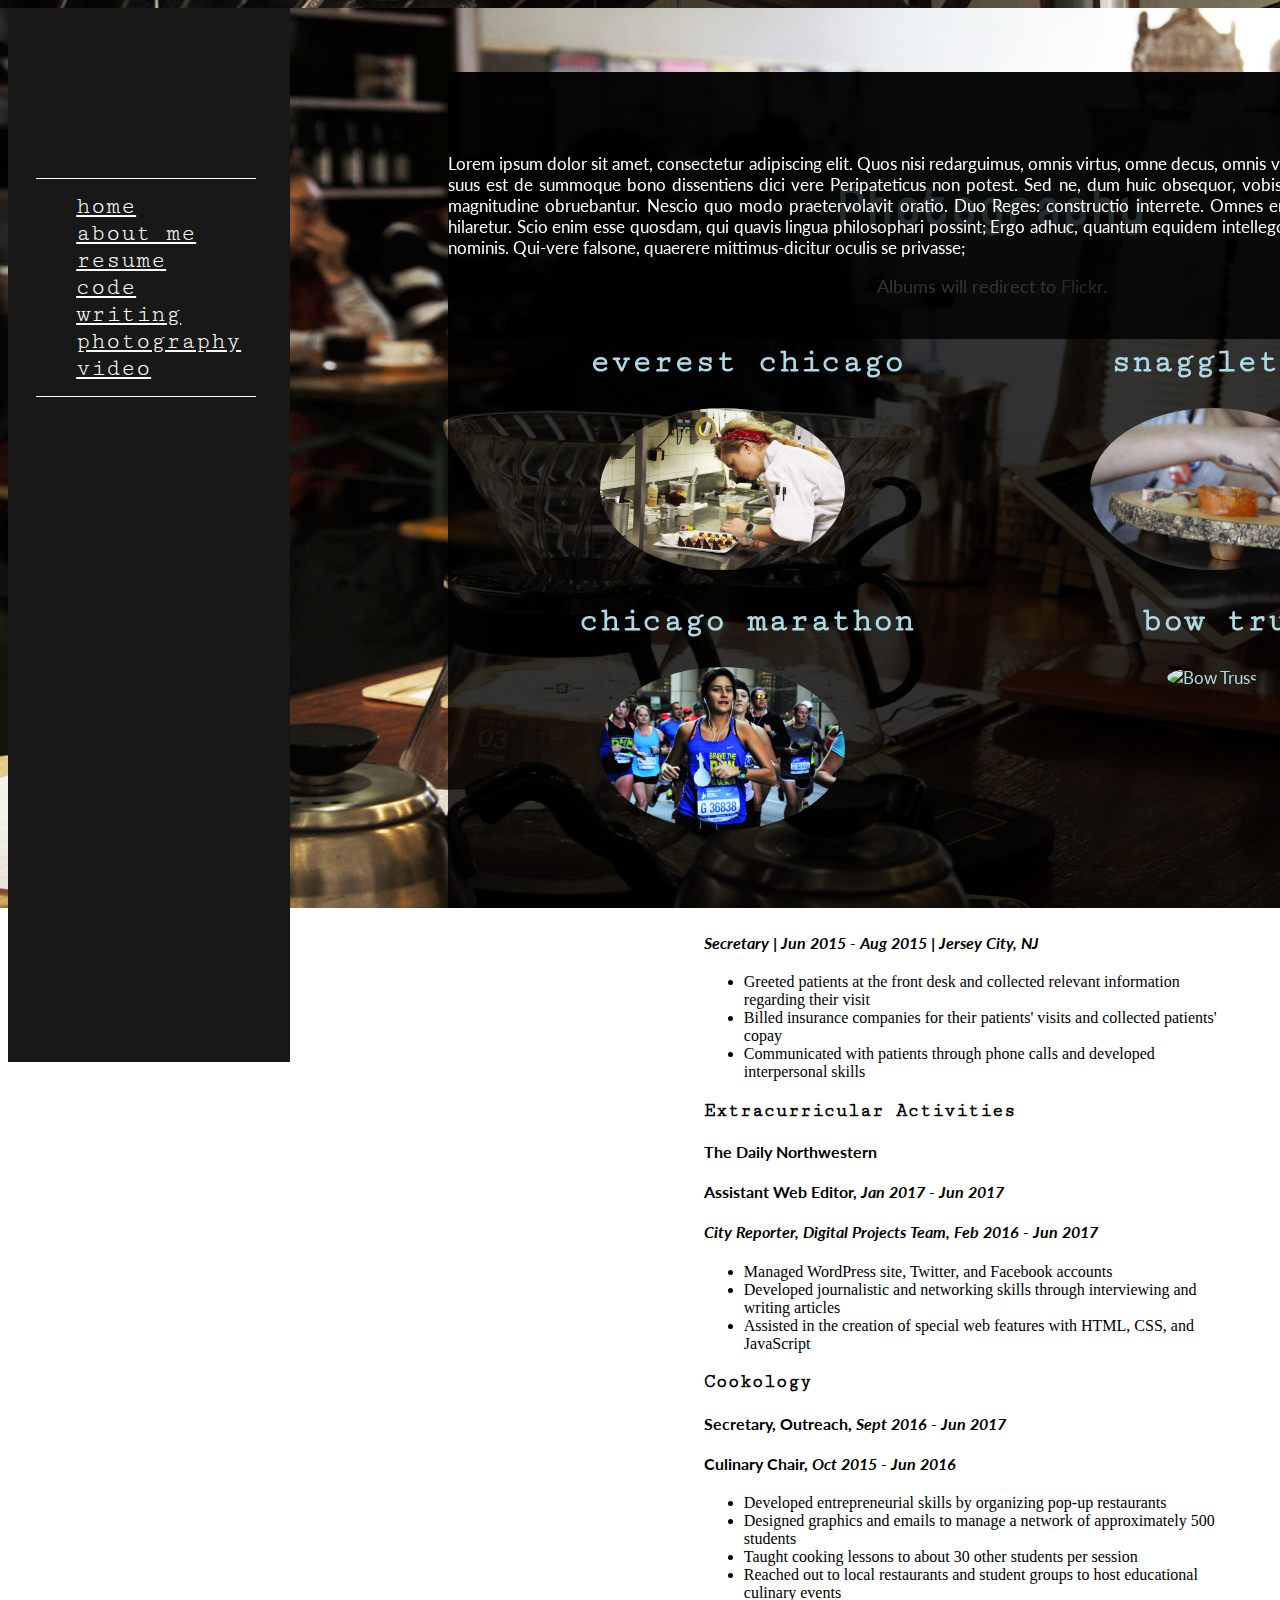
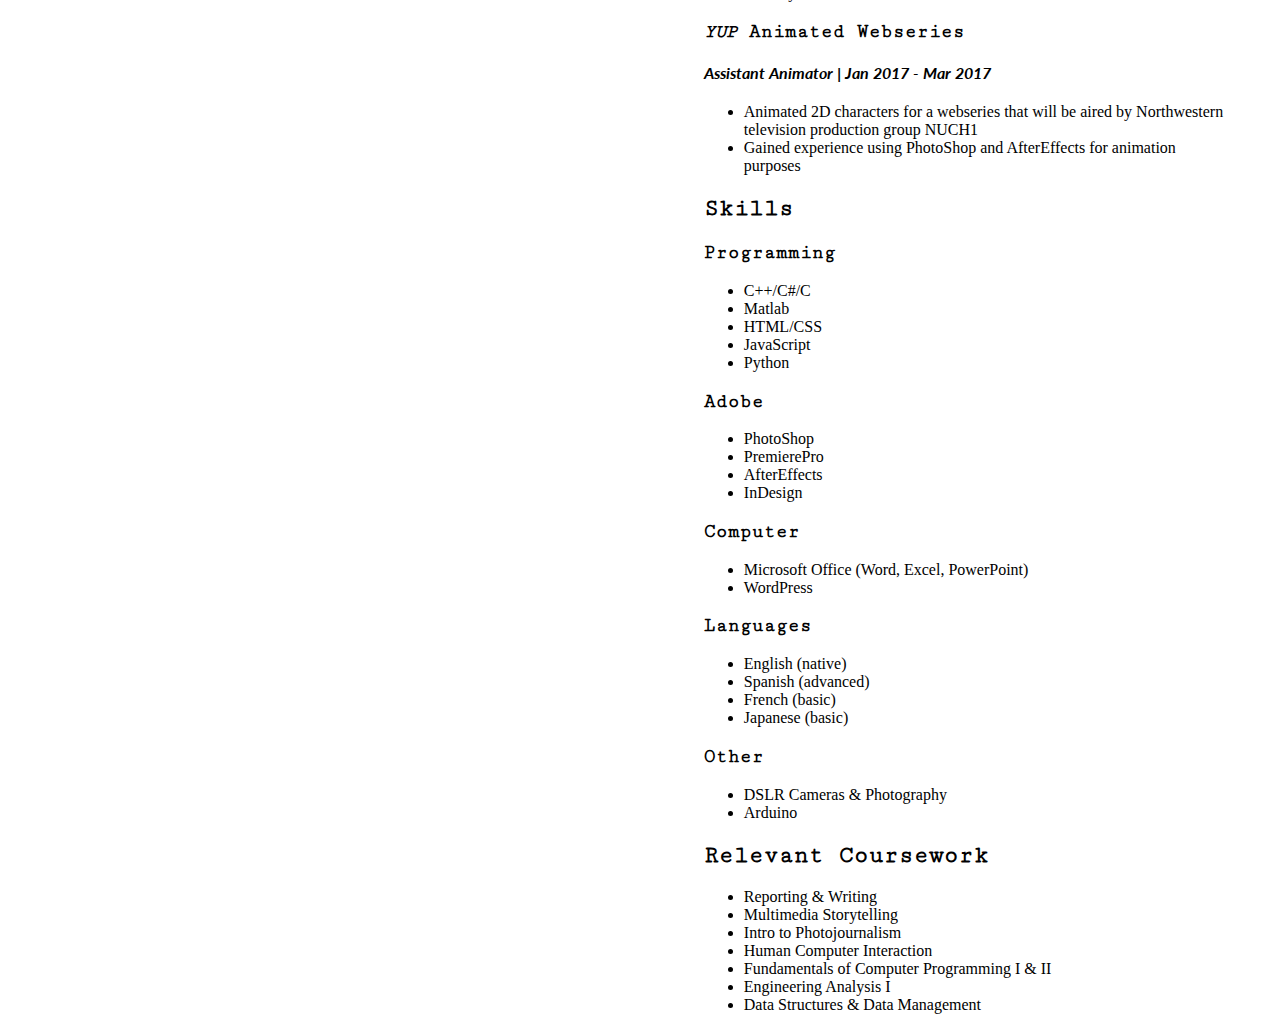
==== commit c159c15a: "new articles added" ====
--- a/index.html
+++ b/index.html
@@ -23,6 +23,7 @@
   </ul>
   </nav>
   </div>
+<span id="menu-overlay"></span>
 <div id="hamburger">
   <div class="hamburger-section"></div>
   <div class="hamburger-section"></div>
@@ -37,9 +38,10 @@
       <!-- About Me Div -->
 <div id="aboutMe" class="tab-pane fade">
   <div id="aboutContent">
+    <!--
     <div id="profileContainer">
       <img src="img/propic2.jpg" id="profilePhoto" class="img-circle" alt="profilePicture"> 
-    </div>
+    </div> -->
     <div id="titleContainer">
     <h1 id="aboutTitle">About Me</h1>
     </div>
@@ -57,213 +59,149 @@
 <div id="resume" class="tab-pane fade">
           <!-- Resume Div -->
     <div id="resumeBody">
-      <div class="row">
-      <div class="col-xs-4" id="sidebar">
-        <!-- Picture and skills here -->
-        <div id="resumeCaption">
-        Evanston, IL
-        <br/>Greater Chicago Area
-        <br/>Northwestern University Student
-      </div>
-      <hr/>
-        <h2>Skills</h2>
-        <h4>Adobe </h4>
+      <div id="resumeHead">
+        <div id="resumeTitle">
+          <h1>Victoria Cabales</h1>
+          <p>Northwestern University| Evanston, IL</p>
+        </div>
+        <ul id="contactInfo">
+          <li>victoriacabales.com
+          <li>victoriacabales2019@u.northwestern.edu
+          <li>201-820-5387
+        </ul>
+      </div>
+      <div id="resumeColumns">
+      <div id="resumeColumn1">
+      <div class="resume-section">
+        <h2>Education</h2>
         <ul>
-        <li>PhotoShop
-        <li>PremierePro
-        <li>AfterEffects
-        <li>InDesign
-        <li>Illustrator
-      </ul>
-        <h4>Computer</h4>
-        <ul>
-        <li>Microsoft Office
-        <li> WordPress 
-        <li> WebVR platforms
+          <li>Northwestern University, Medill School of Journalism
+          <li>Bachelor of Science in Journalism, Degree Expected June 2019
+          <li>Majors: Journalism &amp; Computer Science
         </ul>
-        <h4>Programming</h4>
-        <ul>
-        <li>C++/C#
-        <li>Matlab 
-        <li>HTML/CSS 
-        <li>JavaScript
-        <li>Python 
-        <li>Java (in progress)
-        </ul>
-        <h4>Languages</h4>
-        <ul>
-        <li> English (native)
-        <li>Spanish (advanced) 
-        <li>Japanese (basic)
-        </ul>
-        <h4>Other</h4>
-        <ul>
-        <li>DSLR Camera Experience
-        <li>Knowledge of Arduino
-        <li>2D Character Animation Experience
-        <li>Experience Using Virtual Reality Framework <a href="https://aframe.io/">a-frame</a>
-        </ul>
-        <h4>Relevant Coursework </h4>
-        <ul id="courses">
-        <li>Reporting &amp; Writing 
-        <li>Multimedia Storytelling 
-        <li>Intro to Photojournalism 
-        <li>Human Computer Interaction 
-        <li>Fundamentals of Computer Programming I &amp; II
-        <li>Engineering Analysis I
-        <li>Data Structures &amp; Data Management
-      </ul>
-      </div>
-      <div class="col-xs-8" id="resumeContent">
-        <!-- Rest of resume here -->
-        <h2>Victoria Cabales</h2>
-        <hr />
-      <div id="education">
-        <div class="resume-section"><h3>Education</h3></div>
-        <h4>Northwestern University, Medill School of Journalism </h4>
-        <h4> Bachelor of Science in Journalism, Degree Expected June 2019 </h4>
-        <h4>Major: Journalism | Minor: Computer Science </h4>
-      </div>
-      <div id="work">
-        <div class="resume-section"><h3>Work Experience</h3></div>
-        <div class="row resumeRow">
-          <div class="col-xs-14 col-md-10" class="resumeInfo">
-        <h4>NBC 5 Telemundo Chicago <em>Commercial Production Intern</em></h4>
-        <ul>
-        <li>Writes and edits scripts along with a team of producers
-        <li>Shoots and edits film for broadcast news
-        <li>Works with Adobe Premiere Pro and creates graphics for video content
-        <li>Creates graphics in Adobe Premiere Pro
-        <li>Facilitates communication with clients in Spanish
-      </ul>
+        </div>
+        <div class="resume-section">
+          <h2>Work Experience</h2>
+          <h3>NBC 5 &amp; Telemundo Chicago</h3>
+          <h4><em>Commercial Production Intern | Jun 2017 - Aug 2017 | Chicago, IL</em></h4>
+          <ul>
+            <li>Wrote and edited commercial scripts in Spanish
+            <li>Produced video for both social media and on-air commercials
+            <li>Translated scripts from English to Spanish
+          </ul>
+          <h3>B.C.B.C. Coffee Lab </h3>
+          <h4><em>Marketing Assistant, Barista | Aug 2016 - Present | Evanston, IL</em></h4>
+          <ul>
+            <li>Assists in development of website and social media presence of a local business
+            <li>Develops interpersonal skills by interacting with approximately 70 customers per shift
+            <li>Demonstrates product knowledge by crafting specialty drinks
+          </ul>
+          <h3>English Summer S.A.</h3>
+          <h4><em>English Teacher | Jun 2016 - Aug 2016 | Tarragona, Spain</em></h4>
+          <ul>
+            <li>Taught English to children between the ages of seven to eight years old in rural Spain
+            <li>Organized daily lesson plans and activities
+            <li>Instructed in both Spanish and English
+          </ul>
+          <h3>Midland Medical Associates, L.L.C. </h3>
+          <h4><em>Secretary | Jun 2015 - Aug 2015 | Jersey City, NJ</em></h4>
+          <ul>
+            <li>Greeted patients at the front desk and collected relevant information regarding their visit
+            <li>Billed insurance companies for their patients' visits and collected patients' copay
+            <li>Communicated with patients through phone calls and developed interpersonal skills
+          </ul>
+        </div>
+        <div class="resume-section">
+          <h3>Extracurricular Activities</h3>
+          <h4>The Daily Northwestern</h4>
+          <h4>Assistant Web Editor, <em>Jan 2017 - Jun 2017</em></h4>
+          <h4><em>City Reporter, Digital Projects Team, Feb 2016 - Jun 2017</em></h4>
+          <ul>
+            <li>Managed WordPress site, Twitter, and Facebook accounts
+            <li>Developed journalistic and networking skills through interviewing and writing articles
+            <li>Assisted in the creation of special web features with HTML, CSS, and JavaScript
+          </ul>
+          <h3>Cookology</h3>
+          <h4>Secretary, Outreach, <em>Sept 2016 - Jun 2017</em></h4>
+          <h4>Culinary Chair, <em>Oct 2015 - Jun 2016</em></h4>
+          <ul>
+            <li>Developed entrepreneurial skills by organizing pop-up restaurants
+            <li>Designed graphics and emails to manage a network of approximately 500 students
+            <li>Taught cooking lessons to about 30 other students per session
+            <li>Reached out to local restaurants and student groups to host educational culinary events
+          </ul>
+          <h3><em>YUP</em> Animated Webseries</h3>
+          <h4><em>Assistant Animator | Jan 2017 - Mar 2017</em></h4>
+          <ul>
+            <li>Animated 2D characters for a webseries that will be aired by Northwestern television production group NUCH1
+            <li>Gained experience using PhotoShop and AfterEffects for animation purposes
+          </ul>
+        </div>
+        </div> <!-- Close Column1 -->
+
+      <div id="resumeColumn2">
+        <div class="resume-section">
+            <h2>Skills</h2>
+            <h3>Programming</h3>
+            <ul>
+              <li>C++/C#/C
+              <li>Matlab 
+              <li>HTML/CSS 
+              <li>JavaScript
+              <li>Python 
+            </ul>
+            <h3>Adobe </h3>
+            <ul>
+              <li>PhotoShop
+              <li>PremierePro
+              <li>AfterEffects
+              <li>InDesign
+            </ul>
+            <h3>Computer</h3>
+            <ul>
+              <li>Microsoft Office (Word, Excel, PowerPoint)
+              <li> WordPress
+            </ul>
+            <h3>Languages</h3>
+            <ul>
+              <li> English (native)
+              <li>Spanish (advanced)
+              <li>French (basic) 
+              <li>Japanese (basic)
+            </ul>
+            <h3>Other</h3>
+            <ul>
+              <li>DSLR Cameras &amp; Photography
+              <li>Arduino
+            </ul>
           </div>
-          <div class="col-xs-4 col-md-2">
-            <span class="resumeDates">
-            Chicago, IL
-            <br />June 2017-Aug 2017
-          </span>
+          <div class="resume-section">
+            <h2>Relevant Coursework</h2>
+            <ul>
+              <li>Reporting &amp; Writing 
+              <li>Multimedia Storytelling 
+              <li>Intro to Photojournalism 
+              <li>Human Computer Interaction 
+              <li>Fundamentals of Computer Programming I &amp; II
+              <li>Engineering Analysis I
+              <li>Data Structures &amp; Data Management
+            </ul>
           </div>
-      </div>
-        <div class="row resumeRow">
-          <div class="col-xs-14 col-md-10" class="resumeInfo">
-        <h4>B.C.B.C. Coffee Lab <em>Marketing Assistant, Barista</em></h4>
-        <ul>
-        <li>Assists in development of website and social media presence of a local business
-        <li>Develops interpersonal skills by interacting with approximately 70 customers per shift
-        <li>Demonstrates product knowledge by crafting specialty drinks and answering customers' questions
-      </ul>
-          </div>
-          <div class="col-xs-4 col-md-2">
-            <span class="resumeDates">
-            Evanston, IL
-            <br />Aug 2016-Present
-          </span>
-          </div>
-      </div>
-      <div class="row resumeRow">
-          <div class="col-xs-14 col-md-10" class="resumeInfo">
-        <h4>English Summer S.A. <em>English Teacher</em></h4>
-        <ul>
-        <li>Taught English to children between the ages of seven to eight years old in rural Spain
-        <li>Overcame cultural barriers to communicate with employers and clients
-        <li>Improved fluency in the Spanish language
-      </ul>
-          </div>
-          <div class="col-xs-4 col-md-2">
-            <span class="resumeDates">
-            Tarragona, Spain
-            <br />Jun 2016-Aug 2016
-          </span>
-          </div>
-      </div>
-      <div class="row resumeRow">
-          <div class="col-xs-14 col-md-10" class="resumeInfo">
-        <h4>Midland Medical Associates, L.L.C. <em>Secretary</em></h4>
-        <ul>
-        <li>Greeted patients at the front desk and collected any relevant information regarding their visit
-        <li>Billed insurance companies for their patients' visits and collected patients' copay
-        <li>Communicated with patients through phone calls and developed interpersonal skills
-      </ul>
-          </div>
-          <div class="col-xs-4 col-md-2">
-            <span class="resumeDates">
-            Jersey City, NJ
-            <br />Jun 2015-Aug 2015
-          </span>
-          </div>
-      </div>
-      </div>
-      <div id="extra">
-        <div class="resume-section"><h3>Extracurricular Activities</h3></div>
-        <div class="row resumeRow">
-          <div class="col-xs-14 col-md-10" class="resumeInfo">
-          <h4>The Daily Northwestern</h4>
-          <h4><em>Assistant Web Editor</em></h4>
-          <h4><em>City Reporter, Digital Projects Team</em></h4>
-          <ul>
-          <li>Manages WordPress site, Twitter, and Facebook accounts
-          <li>Develops journalistic and networking skills through interviewing and writing articles
-          <li>Assists in the creation of special web features with HTML, CSS, and JavaScript
-        </ul>
-          </div>
-          <div class="col-xs-4 col-md-2">
-            <span class="resumeDates">
-              Evanston, IL
-              <br />Jan 2017-Present
-              <br />Feb 2016-Present
-            </span>
-          </div>
-        </div>
-        <div class="row resumeRow">
-          <div class="col-xs-14 col-md-10" class="resumeInfo">
-          <h4>Cookology</h4>
-          <h4><em>Secretary, Outreach</em></h4>
-          <h4><em>Culinary Chair</em></h4>
-          <ul>
-          <li>Develops entrepreneurial skills by organizing pop-up restaurants (temporary restaurants)
-          <li>Designs graphics and emails to manage a network of approximately 500 Northwestern students
-          <li>Teaches cooking lessons to about 30 other students per session
-          <li>Reaches out to local restaurants and student groups to host educational culinary events
-        </ul>
-          </div>
-          <div class="col-xs-4 col-md-2">
-            <span class="resumeDates">
-              Evanston, IL
-              <br />Sept 2016-Present
-              <br />Oct 2015-Jun 2016
-            </span>
-          </div>
-        </div>
-        <div class="row resumeRow">
-          <div class="col-xs-14 col-md-10" class="resumeInfo">
-          <h4><em>YUP</em> Animated Webseries</h4>
-          <h4><em>Assistant Animator</em></h4>
-          <ul>
-          <li>Animates 2D characters for a webseries that will be aired by Northwestern television production group NUCH1
-          <li>Utilizes Adobe AfterEffects to make the movements of animated characters more natural
-          <li>Gains experience using PhotoShop and audio files for animation purposes
-        </ul>
-          </div>
-          <div class="col-xs-4 col-md-2">
-            <span class="resumeDates">
-              Evanston, IL
-              <br />Jan 2017-Present
-            </span>
-          </div>
-        </div>
-      </div>
-    </div>
-  </div> <!--Close Row Div -->
+      </div> <!--Close Column2 -->
+      </div> 
+
+
+
 
 
 </div>
+</div> <!--Close Resume Div -->
 <!--
   <div id="icons">
     <a href="malito:victoriacabales2019@u.northwestern.edu" target="blank"><img id ="email" class="icon" src="img/mail.ico"></a>
     <a href="https://www.linkedin.com/in/victoria-cabales-37556a120/" target="blank"><img class="icon" src="img/linkedinicon.png"></a>
     <a href="https://github.com/vcabales" target="blank"><img class="icon" src="img/githubicon.png"></a>
   </div> -->
-</div>
 
     <!-- Code Div -->
 <div id="code" class="tab-pane fade">
@@ -286,7 +224,7 @@
           <em><a href="http://scene.knightlab.com/" target="blank">View SceneVR here</a>. </em>
       </div>
       </div>
-            <div id="workzone">
+      <div id="workzone">
         <a href="https://github.com/vcabales/EECS-330-Project" target="blank">
         <img src="img/workzone.png" id="workzoneImg" alt="workzone">
         </a>
@@ -318,8 +256,33 @@
       <div id="writingIntro">
         <p>I see what happened here. Put a description of what you like to write/would like to write about in the future. La di da di da. </p>
       </div>
-      <div id="writingWork">
-      </div>
+      <div class="media">
+        <div id="winnebagoDiv">
+          <a href="http://immigrantconnect.medill.northwestern.edu/blog/2017/06/09/cabales-100-days/" target="blank">
+          <img class="media-object" id="winnebago" src="img/winnebago_rally.jpg" alt="Winnebago County Rally">
+        </a>
+        </div>
+      </div>
+      <div class="media-body">
+        <h4 class="media-heading">Winnebago County stands against ICE detention center in Rockford</h4>
+        “ICE already has been active in arresting and detaining people with no criminal record within the area, and people are talking about leaving,” Dady said. “If ICE is going to have a permanent presence in our jail or an extended presence, [undocumented immigrants] don’t want to run the risk of being asked for papers when they’re going to the grocery store.” <em><a href="http://immigrantconnect.medill.northwestern.edu/blog/2017/06/09/cabales-100-days/" target="blank">Read the rest here.</a></em>
+      </div>
+      <div class="media">
+        <div id="restaurantDiv">
+        <a href="http://immigrantconnect.medill.northwestern.edu/blog/2017/06/26/cabales-within-the-next-ten-years-how-likely-are-working-conditions-to-improve-for-immigrants-in-the-restaurant-industry/" target="blank">
+          <img class="media-object" id="restaurant-workers" src="img/restaurantImg.jpg" alt="Restaurant Workers Rally">
+        </a>
+      </div>
+      </div>
+      <div class="media-body">
+        <h4 class="media-heading">What are working conditions like for immigrants in the restaurant industry?</h4>
+        Picture what the city, almost any city, would look like if there were no restaurants. That’s what Latino grocery stores and restaurants hoped to convey when on May Day, 2017, many shut down in support of the thousands of people who protested in more than 40 cities against President Trump’s immigration policies.
+        <br>
+        “It’s clear that the U.S. food system would not be able to sustain itself if it were not for immigrant workers,” Evelyn Rangel-Medina, director of the Bay Area chapter of Restaurant Opportunities Center United (ROC), said. <em><a href="http://immigrantconnect.medill.northwestern.edu/blog/2017/06/26/cabales-within-the-next-ten-years-how-likely-are-working-conditions-to-improve-for-immigrants-in-the-restaurant-industry/" target="blank">Read the rest here.</a></em>
+      </div>
+
+
+
       <div class="media">
       <div id="ayalaDiv">
         <a href="mentoring/index.html" target="blank" >
--- a/style.css
+++ b/style.css
@@ -1,5 +1,5 @@
 @import url('https://fonts.googleapis.com/css?family=Cutive+Mono|Yellowtail|Arvo');
-@import url('https://fonts.googleapis.com/css?family=Caveat|Homemade+Apple|Josefin+Slab|Ranga');
+@import url('https://fonts.googleapis.com/css?family=Ranga|Nova+Mono|Lato:300|Open+Sans+Condensed:300');
 
 @media only screen and (max-width: 400px) {
   #title {
@@ -43,6 +43,50 @@
   }
   #video {
     background: url("img/videoCover_phone_v.jpg");
+  }
+  #aboutContent {
+    width: 130%;
+    margin-left: -30%;
+    margin-top: 20%;
+  }
+  #aboutTitle {
+    font-size: 150%;
+  }
+  #codeContent, #writingContent {
+    margin-left: -30%;
+    width: 130%;
+  }
+  #photoContent, #videoContent {
+    width: 115%;
+    margin-left: -15%;
+  }
+  #photoContent {
+    height: 100%;
+  }
+  #photoRedirect {
+    width: 160%;
+    margin-left: 10%;
+  }
+  .media-body {
+    margin-top: 25%;
+    margin-left: -30%;
+  }
+  #ayalaDiv {
+    width: 60%;
+  }
+  #ayala {
+    margin-left: 3%;
+    width: 150%;
+  }
+  #LGBTAsianDiv {
+    width: 60%;
+  }
+  #SAGC {
+    margin-left: 3%;
+    width: 150%;
+  }
+  #LGBT {
+    margin-top: 58%;
   }
 }
 
@@ -87,6 +131,50 @@
   #video {
     background: url("img/videoCover_tablet.jpg");
   }
+  #aboutContent {
+    width: 130%;
+    margin-left: -30%;
+    margin-top: 20%;
+  }
+  #aboutTitle {
+    font-size: 150%;
+  }
+  #codeContent, #writingContent {
+    margin-left: -30%;
+    width: 130%;
+  }
+  #photoContent, #videoContent {
+    width: 115%;
+    margin-left: -15%;
+  }
+  #photoContent {
+    height: 145%;
+  }
+  #photoRedirect {
+    width: 160%;
+    margin-left: 10%;
+  }
+  .media-body {
+    margin-top: 37%;
+    margin-left: -60%;
+  }
+  #ayalaDiv {
+    width: 60%;
+  }
+  #ayala {
+    margin-left: 3%;
+    width: 150%;
+  }
+  #LGBTAsianDiv {
+    width: 60%;
+  }
+  #SAGC {
+    margin-left: 3%;
+    width: 150%;
+  }
+  #LGBT {
+    margin-top: 58%;
+  }
 }
 @media only screen and (min-width: 600px) and (max-width: 700px) {
   /*tablets */
@@ -129,6 +217,50 @@
   #video {
     background: url("img/videoCover_tablet.jpg");
   }
+  #aboutContent {
+    width: 130%;
+    margin-left: -30%;
+    margin-top: 20%;
+  }
+  #aboutTitle {
+    font-size: 200%;
+  }
+  #codeContent, #writingContent {
+    margin-left: -30%;
+    width: 130%;
+  }
+  #photoContent, #videoContent {
+    width: 115%;
+    margin-left: -20%;
+  }
+  #photoContent {
+    height: 140%;
+  }
+  #photoRedirect {
+    width: 160%;
+    margin-left: 10%;
+  }
+  .media-body {
+    margin-top: 37%;
+    margin-left: -60%;
+  }
+  #ayalaDiv {
+    width: 60%;
+  }
+  #ayala {
+    margin-left: 3%;
+    width: 150%;
+  }
+  #LGBTAsianDiv {
+    width: 60%;
+  }
+  #SAGC {
+    margin-left: 3%;
+    width: 150%;
+  }
+  #LGBT {
+    margin-top: 58%;
+  }
 }
 @media only screen and (min-width: 700px) and (max-width: 1000px) {
   #main_title {
@@ -167,6 +299,48 @@
   }
   #video {
     background: url("img/videoCover.jpg");
+  }
+  #aboutContent {
+    width: 85%;
+    margin-left: 15%;
+    margin-top: 10%;
+  }
+  #codeContent, #writingContent {
+    margin-left: 15%;
+  }
+  #photoContent, #videoContent {
+    width: 85%;
+    margin-left: 15%;
+    height: 90%;
+  }
+  #photoRedirect {
+    display: flex;
+    display: -webkit-flex;
+    -webkit-flex-flow: row;
+    flex-flow: row;
+    width: 90%;
+    margin-left: 5%;
+  }
+  .media-body {
+    margin-top: 37%;
+    margin-left: -60%;
+  }
+  #ayalaDiv {
+    width: 60%;
+  }
+  #ayala {
+    margin-left: 3%;
+    width: 150%;
+  }
+  #LGBTAsianDiv {
+    width: 60%;
+  }
+  #SAGC {
+    margin-left: 3%;
+    width: 150%;
+  }
+  #LGBT {
+    margin-top: 58%;
   }
 }
 @media only screen and (min-width: 1000px) {
@@ -208,6 +382,45 @@
   }
   #video {
     background: url("img/videoCover.jpg");
+  }
+  #aboutContent {
+    width: 85%;
+    margin-left: 10%;
+    margin-top: 10%;
+  }
+  #codeContent, #writingContent {
+    margin-left: 2%;
+  }
+  #photoContent, #videoContent {
+    width: 85%;
+    margin-left: 10%;
+  }
+  #photoRedirect {
+    display: flex;
+    display: -webkit-flex;
+    -webkit-flex-flow: row;
+    flex-flow: row;
+    width: 90%;
+    margin-left: 5%;
+    height: 90%;
+  }
+  .media-body {
+    margin-left: 3%;
+    margin-right: 3%;
+  }
+  #ayalaDiv {
+    width: 30%;
+  }
+  #ayala {
+    margin: 0;
+    width: 100%;
+  }
+  #LGBTAsianDiv {
+    width: 30%;
+  }
+  #SAGC {
+    margin: 0;
+    width: 100%;
   }
 }
 
@@ -231,11 +444,6 @@
   position: fixed;
   background-color: #181818;
   padding-top: 12%;
-}
-
-.open #menu { /*I don't think this does shit. Figure out how to make it do shit.*/
-  display: block;
-  visibility: visible;
 }
 
  #menu ul {
@@ -284,9 +492,9 @@
   margin-top: 10px;
   margin-left: 10px;
   padding-top: 3px;
-  padding-left: 10px;
-  width: 55px;
-  height: 45px;
+  padding-left: 5px;
+  width: 35px;
+  height: 35px;
   position: fixed;
   float: left;
   z-index: 1;
@@ -295,10 +503,10 @@
   cursor: pointer;
 }
 .hamburger-section {
-    width: 35px;
-    height: 5px;
+    width: 25px;
+    height: 3px;
     background-color: white;
-    margin: 6px 0;
+    margin: 5px 0;
     border-radius: 15%;
 }
 
@@ -317,9 +525,6 @@
   text-align: left;
   color: white;
   background-color: rgba(0,0,0,0.8);
-  margin-top: 10%;
-  width: 75%;
-  margin-left: 15%;
   border-radius: 1%;
   padding-top: 5%;
   padding-bottom: 5%;
@@ -349,8 +554,8 @@
 
 #aboutTitle {
   padding-left: 10%;
-  font-family: 'Homemade Apple', cursive;
-  margin-top: 7%;
+  font-family: 'Nova Mono', monospace;
+  margin-top: 5%;
   line-height: 0%;
 }
 
@@ -359,25 +564,12 @@
   padding-left: 10%;
   padding-right: 10%;
   text-align: left;
-  font-family: 'Josefin Slab', serif;
-  font-size: 110%;
+  font-family: 'Lato', sans-serif;
+  font-size: 105%;
 }
 
 #aboutText h1, #photoContent h1 {
-  font-family: 'Homemade Apple', cursive;
-}
-
- #profileContainer {
-  width: 30%;
-  margin-top: -15%;
-  margin-left: 35%;
- }
-
-#profilePhoto {
-  z-index: 5;
-  width: 100%;
-  height: auto;
-  border-radius: 100%;
+  font-family: 'Nova Mono', monospace;
 }
 
 #icons {
@@ -393,11 +585,6 @@
   width: 20%;
 }
 
-#email {
-  margin-right: 5%;
-}
-
-
 .media {
   margin-bottom: 3%;
   width:85%;
@@ -406,120 +593,30 @@
 
 .media-body {
   width: 40%;
-  margin-left: 3%;
-  margin-right: 3%;
-}
-
-#ayalaDiv {
-  width: 30%;
-}
-#ayala {
-  margin: 0;
-  width: 100%;
-}
-#SAGC {
-  margin: 0;
-  width: 100%;
-}
-#LGBTAsianDiv {
-  width: 30%;
-}
-
-#resumeBody {
-  height: 200%;
-  width: 30%;
-}
-
-#sidebar {
-  width: 25%;
-  height: 100%;
-  border-style: outset;
-  display: block;
-  padding-left: 1%;
-  font-size: 90%;
-  margin-left: 1%;
-  margin-top: 1.5%;
-  background-color: #F5F5F5;
-  font-family: 'Arvo', serif;
-  word-wrap: break-word;
-  padding-bottom: 1%;
-}
-
-#resumeContent {
-  margin-left: 1%;
-  margin-right: 2%;
-  display: block;
-  height: 100%;
-  width: 65%;
-  border-style: outset;
-  margin-top: 1.5%;
-  padding: 1%;
-  padding-bottom: 0.5%;
-  font-size: 80%;
-  font-family: 'Arvo', serif;
-  background-color: #F5F5F5;
-  word-wrap: break-word;
+}
+
+#resumeBody h1 {
+  font-family: 'Yellowtail', cursive;
+}
+
+#resumeBody h2, h3 {
+  font-family: 'Cutive Mono', monospace;
+}
+
+#resumeBody h4 {
+  font-family: 'Lato', sans-serif;
 }
 
 .resume-section {
   margin-top: 2%;
 }
 
-#resume {
-  background-color: #DCDCDC;
-}
-
 #resume a {
-    color: #1874CD;
-}
-
-#resumeContent h2 {
-  font-family: 'Yellowtail', cursive;
-  font-size: 400%;
-}
-
-#resumeContent h3 {
-  font-family: 'Ranga', cursive;
-}
-
-#sidebar h2 {
-  font-family: 'Yellowtail', cursive;
-  font-size: 300%;
-}
-
-#sidebar h4 {
-  font-family: 'Ranga', cursive;
-  font-size: 210%;
-}
-
-#sidebar hr {
-  margin-bottom: 5%;
-  margin-top: -3%;
-  margin-right: 2%;
+  color: #1874CD;
 }
 
 #courses {
   padding-right: 1%;
-}
-
-#resumeContent h4 {
-  font-family: 'Arvo', serif;
-  font-size: 115%;
-  font-weight: bold;
-}
-
-.col-xs-4 {
-  padding: 0;
-}
-
-.col-md-2 {
-  padding: 0;
-}
-
-hr {
-  padding: 0;
-  margin: 0;
-  border-bottom: rgba(0,0,0,0.3) solid 1px;
 }
 
 .resumeDates {
@@ -528,21 +625,10 @@
 }
 
 #resumeBody {
-  width: 110%;
-}
-
-#resumeCaption {
-  padding: 1.5%;
-  padding-top: 5%;
-  padding-bottom: 10%;
-}
-
-#extra {
-  margin-top: -3%;
+  width: 100%;
 }
 
 #code, #writing, #video, #photo {
-  top: 0;
   left: 0;
   position: fixed;
   width: 100%;
@@ -550,8 +636,8 @@
   background-size: 100% 100%;
   background-repeat: no-repeat;
   overflow: scroll;
-  font-family: 'Josefin Slab', serif;
-  font-size: 110%;
+  font-family: 'Lato', sans-serif;
+  font-size: 105%;
 }
 
 #programmingLang {
@@ -570,16 +656,16 @@
 }
 
 #code h1 {
-  font-family: 'Homemade Apple', cursive;
+  font-family: 'Nova Mono', monospace;
 } 
 
 #codeContent h2 {
   margin-bottom: 2%;
-  font-family: 'Cutive Mono', monospace;
+  font-family: 'Nova Mono', monospace;
 }
 
 #codeContent h3, h4 {
- font-family: 'Cutive Mono', monospace;
+ font-family: 'Nova Mono', monospace;
 }
 
 #codeIntro {
@@ -614,7 +700,6 @@
   margin-top: 5%;
   float: left;
   display: block;
-  padding-right: 5%;
   padding-bottom: 7%;
   border-bottom: solid;
 }
@@ -623,7 +708,6 @@
   float: right;
   width: 70%;
   display: block;
-  padding-left: 2%;
 }
 
 #workzoneImg {
@@ -640,13 +724,13 @@
 }
 
 #writing h1 {
-  font-family: 'Homemade Apple', cursive;
+  font-family: 'Nova Mono', monospace;
   padding-top: 3%;
   padding-left: 10%;
 }
 
 #writing h2, #writing h3 {
-  font-family: 'Cutive Mono', monospace;
+  font-family: 'Nova Mono', monospace;
   padding-left: 10%;
 }
 
@@ -671,7 +755,6 @@
   text-align: justify;
   padding-bottom: 5%;
   margin-bottom: 5%;
-  margin-left: 2%;
 }
 
 #writingRelCourses {
@@ -684,6 +767,7 @@
   border-top: solid;
   margin-left: 10%;
   margin-right: 8%;
+  margin-bottom: 3%;
 }
 
 #dailyPiecesDiv {
@@ -704,21 +788,17 @@
   color: white;
   background-color: rgba(0,0,0,0.8);
   margin-top: 5%;
-  width: 85%;
-  margin-left: 10%;
-  height: 90%;
   border-radius: 1%;
   padding-top: 5%;
   padding-bottom: 5%;
   z-index: 5;
   display: block;
-  font-family: 'Josefin Slab', serif;
+  font-family: 'Lato', sans-serif;
 }
 
 #photoContent p {
-  font-size: 150%;
+  font-size: 110%;
   text-align: center;
-  margin-top: 1%;
 }
 
 #photoContent h2 {
@@ -733,14 +813,8 @@
 }
 
 #photoRedirect {
-  display: flex;
-  display: -webkit-flex;
-  -webkit-flex-flow: row;
-  flex-flow: row;
   justify-content: center;
   -webkit-justify-content: center;
-  width: 90%;
-  margin-left: 5%;
 }
 
 #photoContent a {
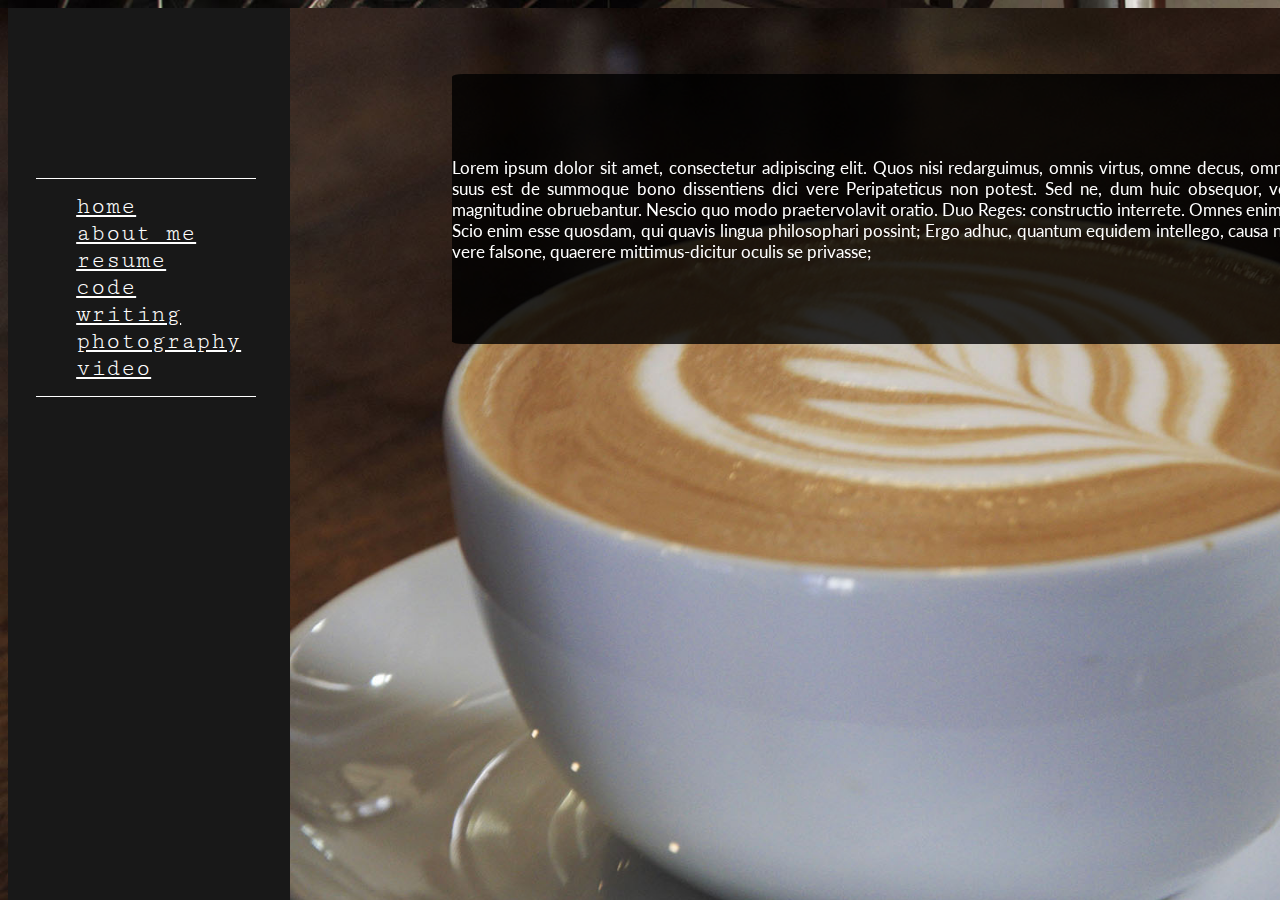
==== commit 8e6081d8: "Merge pull request #13 from vcabales/responsive_features" ====
--- a/index.html
+++ b/index.html
@@ -55,147 +55,10 @@
   </div>
 </div>
 
-<!-- Resume Div -->
 <div id="resume" class="tab-pane fade">
-          <!-- Resume Div -->
-    <div id="resumeBody">
-      <div id="resumeHead">
-        <div id="resumeTitle">
-          <h1>Victoria Cabales</h1>
-          <p>Northwestern University| Evanston, IL</p>
-        </div>
-        <ul id="contactInfo">
-          <li>victoriacabales.com
-          <li>victoriacabales2019@u.northwestern.edu
-          <li>201-820-5387
-        </ul>
-      </div>
-      <div id="resumeColumns">
-      <div id="resumeColumn1">
-      <div class="resume-section">
-        <h2>Education</h2>
-        <ul>
-          <li>Northwestern University, Medill School of Journalism
-          <li>Bachelor of Science in Journalism, Degree Expected June 2019
-          <li>Majors: Journalism &amp; Computer Science
-        </ul>
-        </div>
-        <div class="resume-section">
-          <h2>Work Experience</h2>
-          <h3>NBC 5 &amp; Telemundo Chicago</h3>
-          <h4><em>Commercial Production Intern | Jun 2017 - Aug 2017 | Chicago, IL</em></h4>
-          <ul>
-            <li>Wrote and edited commercial scripts in Spanish
-            <li>Produced video for both social media and on-air commercials
-            <li>Translated scripts from English to Spanish
-          </ul>
-          <h3>B.C.B.C. Coffee Lab </h3>
-          <h4><em>Marketing Assistant, Barista | Aug 2016 - Present | Evanston, IL</em></h4>
-          <ul>
-            <li>Assists in development of website and social media presence of a local business
-            <li>Develops interpersonal skills by interacting with approximately 70 customers per shift
-            <li>Demonstrates product knowledge by crafting specialty drinks
-          </ul>
-          <h3>English Summer S.A.</h3>
-          <h4><em>English Teacher | Jun 2016 - Aug 2016 | Tarragona, Spain</em></h4>
-          <ul>
-            <li>Taught English to children between the ages of seven to eight years old in rural Spain
-            <li>Organized daily lesson plans and activities
-            <li>Instructed in both Spanish and English
-          </ul>
-          <h3>Midland Medical Associates, L.L.C. </h3>
-          <h4><em>Secretary | Jun 2015 - Aug 2015 | Jersey City, NJ</em></h4>
-          <ul>
-            <li>Greeted patients at the front desk and collected relevant information regarding their visit
-            <li>Billed insurance companies for their patients' visits and collected patients' copay
-            <li>Communicated with patients through phone calls and developed interpersonal skills
-          </ul>
-        </div>
-        <div class="resume-section">
-          <h3>Extracurricular Activities</h3>
-          <h4>The Daily Northwestern</h4>
-          <h4>Assistant Web Editor, <em>Jan 2017 - Jun 2017</em></h4>
-          <h4><em>City Reporter, Digital Projects Team, Feb 2016 - Jun 2017</em></h4>
-          <ul>
-            <li>Managed WordPress site, Twitter, and Facebook accounts
-            <li>Developed journalistic and networking skills through interviewing and writing articles
-            <li>Assisted in the creation of special web features with HTML, CSS, and JavaScript
-          </ul>
-          <h3>Cookology</h3>
-          <h4>Secretary, Outreach, <em>Sept 2016 - Jun 2017</em></h4>
-          <h4>Culinary Chair, <em>Oct 2015 - Jun 2016</em></h4>
-          <ul>
-            <li>Developed entrepreneurial skills by organizing pop-up restaurants
-            <li>Designed graphics and emails to manage a network of approximately 500 students
-            <li>Taught cooking lessons to about 30 other students per session
-            <li>Reached out to local restaurants and student groups to host educational culinary events
-          </ul>
-          <h3><em>YUP</em> Animated Webseries</h3>
-          <h4><em>Assistant Animator | Jan 2017 - Mar 2017</em></h4>
-          <ul>
-            <li>Animated 2D characters for a webseries that will be aired by Northwestern television production group NUCH1
-            <li>Gained experience using PhotoShop and AfterEffects for animation purposes
-          </ul>
-        </div>
-        </div> <!-- Close Column1 -->
-
-      <div id="resumeColumn2">
-        <div class="resume-section">
-            <h2>Skills</h2>
-            <h3>Programming</h3>
-            <ul>
-              <li>C++/C#/C
-              <li>Matlab 
-              <li>HTML/CSS 
-              <li>JavaScript
-              <li>Python 
-            </ul>
-            <h3>Adobe </h3>
-            <ul>
-              <li>PhotoShop
-              <li>PremierePro
-              <li>AfterEffects
-              <li>InDesign
-            </ul>
-            <h3>Computer</h3>
-            <ul>
-              <li>Microsoft Office (Word, Excel, PowerPoint)
-              <li> WordPress
-            </ul>
-            <h3>Languages</h3>
-            <ul>
-              <li> English (native)
-              <li>Spanish (advanced)
-              <li>French (basic) 
-              <li>Japanese (basic)
-            </ul>
-            <h3>Other</h3>
-            <ul>
-              <li>DSLR Cameras &amp; Photography
-              <li>Arduino
-            </ul>
-          </div>
-          <div class="resume-section">
-            <h2>Relevant Coursework</h2>
-            <ul>
-              <li>Reporting &amp; Writing 
-              <li>Multimedia Storytelling 
-              <li>Intro to Photojournalism 
-              <li>Human Computer Interaction 
-              <li>Fundamentals of Computer Programming I &amp; II
-              <li>Engineering Analysis I
-              <li>Data Structures &amp; Data Management
-            </ul>
-          </div>
-      </div> <!--Close Column2 -->
-      </div> 
-
-
-
-
-
-</div>
-</div> <!--Close Resume Div -->
+  <embed src="resume.pdf" width="100%" height="100%" />
+</div>
+
 <!--
   <div id="icons">
     <a href="malito:victoriacabales2019@u.northwestern.edu" target="blank"><img id ="email" class="icon" src="img/mail.ico"></a>
@@ -216,24 +79,31 @@
     </div>
       <div id="currentProjects">
         <h2>Current Projects</h2>
-      <div id="sceneVR">
-        <a href="http://scene.knightlab.com/" target="blank"><img id="KnightLabLogo" src="img/knightlab.png" alt="Knight Lab"> </a>
-      <div id="sceneVRText">
-        <h4>SceneVR</h4>
+      <div class="media" id="sensorGrid">
+        <a href="https://github.com/NUKnightLab/SensorGrid" target="blank"><img class="media-object" id="KnightLabLogo" src="#" alt="Sensor Grid"> </a>
+      <div class="media-body" id="SceneVRText">
+        <h4 class="media-heading">SensorGrid</h4>
+          SensorGrid is Knight Lab's experimental DIY prototyping system for ad hoc sensor network deployment. Designed around Adafruit's Atmel-based Feather prototyping ecosystem, SensorGrid is modular, extensible, and open source all the way down to its core components. SensorGrid is designed to quickly and easily deploy a wireless network of environmental data collection. The primary use case is environmental data collection around a campus area for use by students and researchers for environmental data reporting classes and projects.<em><a href="https://github.com/NUKnightLab/SensorGrid">View here on Github.</a></em>
+          <em><a href="http://scene.knightlab.com/" target="blank">View SceneVR here</a>. </em>
+      </div>
+      </div>
+      <div class="media" id="sceneVR">
+        <a href="http://scene.knightlab.com/" target="blank"><img class="media-object" id="KnightLabLogo" src="img/knightlab.png" alt="Knight Lab"> </a>
+      <div class="media-body" id="SceneVRText">
+        <h4 class="media-heading">SceneVR</h4>
           SceneVR is a virtual reality tool that provides immersive journalistic experiences that can be embedded into online platforms without additional support. The tool renders 3D panoramas in sequential stories that are supported on desktop, mobile, and Google Cardboard. Collaborating with a four-person team through Northwestern University's Knight Lab, I helped design this product by drafting its interface on PhotoShop, researching ways to render text in 3D spaces, and gathering user feedback through testing. 
           <em><a href="http://scene.knightlab.com/" target="blank">View SceneVR here</a>. </em>
       </div>
       </div>
-      <div id="workzone">
-        <a href="https://github.com/vcabales/EECS-330-Project" target="blank">
-        <img src="img/workzone.png" id="workzoneImg" alt="workzone">
-        </a>
-      <div id="workzoneText">
-        <h4>WorkZone</h4>
+      <div class="media" id="workzone">
+        <a id="workzoneLink" href="https://github.com/vcabales/EECS-330-Project" target="blank">
+        <img class="media-object" src="img/workzone.png" id="workzoneImg" alt="workzone">
+        </a>
+      <div class="media-body" id="workzoneText">
+        <h4 class="media-heading">WorkZone</h4>
           WorkZone is a web app that tracks how much time a user wastes while studying. After the user manually inputs the sites that he or she finds unproductive, the app tracks these sites for a designated amount of time. After the time is up, the app displays a chart that represents the user's Internet activity, highlighting the time allotted to unproductive sites. Working with a four-person group for a Human Computer Interaction Class, I designed the general layout of our app. By doing so, I gained experience in using HTML, CSS, and JavaScript to design a one-page application. Although the class does not require us to implement its functionality, we hope to do so in the future. <a href="https://github.com/vcabales/EECS-330-Project" target="blank"><em>View here on Github.</em></a>
       </div>
       </div>
-      <hr/>
     </div>
     <div id="codeRelCourses">
     <h2>Relevant Courses</h2>
@@ -257,34 +127,29 @@
         <p>I see what happened here. Put a description of what you like to write/would like to write about in the future. La di da di da. </p>
       </div>
       <div class="media">
-        <div id="winnebagoDiv">
+        <div id="winnebagoDiv" class="portfolio-section">
           <a href="http://immigrantconnect.medill.northwestern.edu/blog/2017/06/09/cabales-100-days/" target="blank">
           <img class="media-object" id="winnebago" src="img/winnebago_rally.jpg" alt="Winnebago County Rally">
         </a>
         </div>
-      </div>
-      <div class="media-body">
+      <div class="media-body" id="winnebagoText">
         <h4 class="media-heading">Winnebago County stands against ICE detention center in Rockford</h4>
         “ICE already has been active in arresting and detaining people with no criminal record within the area, and people are talking about leaving,” Dady said. “If ICE is going to have a permanent presence in our jail or an extended presence, [undocumented immigrants] don’t want to run the risk of being asked for papers when they’re going to the grocery store.” <em><a href="http://immigrantconnect.medill.northwestern.edu/blog/2017/06/09/cabales-100-days/" target="blank">Read the rest here.</a></em>
       </div>
-      <div class="media">
-        <div id="restaurantDiv">
+    </div>
+      <div class="media">
+        <div id="restaurantDiv" class="portfolio-section">
         <a href="http://immigrantconnect.medill.northwestern.edu/blog/2017/06/26/cabales-within-the-next-ten-years-how-likely-are-working-conditions-to-improve-for-immigrants-in-the-restaurant-industry/" target="blank">
           <img class="media-object" id="restaurant-workers" src="img/restaurantImg.jpg" alt="Restaurant Workers Rally">
         </a>
       </div>
-      </div>
-      <div class="media-body">
+      <div class="media-body" id="restaurantText">
         <h4 class="media-heading">What are working conditions like for immigrants in the restaurant industry?</h4>
-        Picture what the city, almost any city, would look like if there were no restaurants. That’s what Latino grocery stores and restaurants hoped to convey when on May Day, 2017, many shut down in support of the thousands of people who protested in more than 40 cities against President Trump’s immigration policies.
-        <br>
-        “It’s clear that the U.S. food system would not be able to sustain itself if it were not for immigrant workers,” Evelyn Rangel-Medina, director of the Bay Area chapter of Restaurant Opportunities Center United (ROC), said. <em><a href="http://immigrantconnect.medill.northwestern.edu/blog/2017/06/26/cabales-within-the-next-ten-years-how-likely-are-working-conditions-to-improve-for-immigrants-in-the-restaurant-industry/" target="blank">Read the rest here.</a></em>
-      </div>
-
-
-
-      <div class="media">
-      <div id="ayalaDiv">
+        Picture what the city, almost any city, would look like if there were no restaurants. That’s what Latino grocery stores and restaurants hoped to convey when on May Day, 2017, many shut down in support of the thousands of people who protested in more than 40 cities against President Trump’s immigration policies. <em><a href="http://immigrantconnect.medill.northwestern.edu/blog/2017/06/26/cabales-within-the-next-ten-years-how-likely-are-working-conditions-to-improve-for-immigrants-in-the-restaurant-industry/" target="blank">Read the rest here.</a></em>
+      </div>
+    </div>
+      <div class="media">
+      <div id="ayalaDiv" class="portfolio-section">
         <a href="mentoring/index.html" target="blank" >
         <img class="media-object" id="ayala" src="mentoring/img/loren_ayala.jpg" alt="Loren Ayala">
         </a>
@@ -296,7 +161,7 @@
       </div>
 
       <div class="media">
-      <div id="LGBTAsianDiv">
+      <div id="LGBTAsianDiv" class="portfolio-section">
         <a href="article1.html" target="blank">
         <img class="media-object" id="SAGC" src="http://img.huffingtonpost.com/asset/scalefit_970_noupscale/570f1c2f1600002b0031ba77.png" alt="Sad Asian Girls Club">
         </a>
--- a/style.css
+++ b/style.css
@@ -20,7 +20,7 @@
     display: none;
     width: 70%;
   }
-  #hamburger {
+  #hamburger, #menu-overlay {
     display: inline;
   }
   nav {
@@ -55,6 +55,7 @@
   #codeContent, #writingContent {
     margin-left: -30%;
     width: 130%;
+    margin-top: 20%;
   }
   #photoContent, #videoContent {
     width: 115%;
@@ -71,22 +72,27 @@
     margin-top: 25%;
     margin-left: -30%;
   }
-  #ayalaDiv {
+  .portfolio-section {
     width: 60%;
   }
-  #ayala {
+  .media-object {
     margin-left: 3%;
     width: 150%;
   }
-  #LGBTAsianDiv {
-    width: 60%;
-  }
-  #SAGC {
-    margin-left: 3%;
-    width: 150%;
+  #winnebagoText {
+    margin-top: 70%;
+  }
+  #restaurantText {
+    margin-top: 63%;
   }
   #LGBT {
     margin-top: 58%;
+  }
+  #workzoneImg {
+    width: 50%;
+  }
+  #workzoneText {
+    margin-left: -85%;
   }
 }
 
@@ -107,7 +113,7 @@
     display: none;
     width: 70%;
   }
-  #hamburger {
+  #hamburger, #menu-overlay {
     display: inline;
   }
   nav {
@@ -142,6 +148,7 @@
   #codeContent, #writingContent {
     margin-left: -30%;
     width: 130%;
+    margin-top: 20%;
   }
   #photoContent, #videoContent {
     width: 115%;
@@ -158,22 +165,27 @@
     margin-top: 37%;
     margin-left: -60%;
   }
-  #ayalaDiv {
+  .portfolio-section {
     width: 60%;
   }
-  #ayala {
+  .media-object {
     margin-left: 3%;
     width: 150%;
   }
-  #LGBTAsianDiv {
-    width: 60%;
-  }
-  #SAGC {
-    margin-left: 3%;
-    width: 150%;
+  #winnebagoText {
+    margin-top: 70%;
+  }
+  #restaurantText {
+    margin-top: 63%;
   }
   #LGBT {
     margin-top: 58%;
+  }
+  #workzoneImg {
+    width: 50%;
+  }
+  #workzoneText {
+    margin-left: -85%;
   }
 }
 @media only screen and (min-width: 600px) and (max-width: 700px) {
@@ -193,7 +205,7 @@
     display: none;
     width: 70%;
   }
-  #hamburger {
+  #hamburger, #menu-overlay {
     display: inline;
   }
   nav {
@@ -228,6 +240,7 @@
   #codeContent, #writingContent {
     margin-left: -30%;
     width: 130%;
+    margin-top: 20%;
   }
   #photoContent, #videoContent {
     width: 115%;
@@ -244,22 +257,40 @@
     margin-top: 37%;
     margin-left: -60%;
   }
-  #ayalaDiv {
+  .portfolio-section {
     width: 60%;
   }
-  #ayala {
+  .media-object {
     margin-left: 3%;
     width: 150%;
   }
-  #LGBTAsianDiv {
-    width: 60%;
-  }
-  #SAGC {
-    margin-left: 3%;
-    width: 150%;
+  #winnebagoText {
+    margin-top: 70%;
+  }
+  #restaurantText {
+    margin-top: 63%;
   }
   #LGBT {
     margin-top: 58%;
+  }
+  #workzoneImg {
+    width: 70%;
+    margin-left: 3%;
+  }
+  #workzoneText {
+    margin-left: -82%;
+    margin-top: 91%;
+    margin-right: 10%;
+    width: 200%;
+  }
+  #KnightLabLogo{
+    margin-top: 2%;
+    width: 170%;
+  }
+  #SceneVRText {
+    padding-left: 8%;
+    padding-right: 2%;
+    margin-top: 95%;
   }
 }
 @media only screen and (min-width: 700px) and (max-width: 1000px) {
@@ -279,7 +310,7 @@
     display: block;
     visibility: visible;
   }
-  #hamburger {
+  #hamburger, #menu-overlay {
     display: none;
   }
   #home {
@@ -307,6 +338,7 @@
   }
   #codeContent, #writingContent {
     margin-left: 15%;
+    margin-top: 5%;
   }
   #photoContent, #videoContent {
     width: 85%;
@@ -325,22 +357,42 @@
     margin-top: 37%;
     margin-left: -60%;
   }
-  #ayalaDiv {
+  #winnebagoText {
+    margin-top: 70%;
+  }
+  #restaurantText {
+    margin-top: 63%;
+  }
+  .portfolio-section {
     width: 60%;
   }
-  #ayala {
+  .media-object {
     margin-left: 3%;
     width: 150%;
   }
-  #LGBTAsianDiv {
-    width: 60%;
-  }
-  #SAGC {
-    margin-left: 3%;
-    width: 150%;
-  }
   #LGBT {
     margin-top: 58%;
+  }
+  #workzoneImg {
+    width: 80%;
+    margin-left: 10%;
+    margin-top: 5%;
+  }
+  #workzoneText {
+    margin-left: -82%;
+    margin-top: 85%;
+    margin-right: 8%;
+    width: 200%;
+  }
+  #KnightLabLogo{
+    margin-top: 2%;
+    width: 130%;
+    margin-left: 15%;
+  }
+  #SceneVRText {
+    padding-left: 8%;
+    padding-right: 1%;
+    margin-top: 80%;
   }
 }
 @media only screen and (min-width: 1000px) {
@@ -362,7 +414,7 @@
     display: block;
     visibility: visible;
   }
-  #hamburger {
+  #hamburger, #menu-overlay {
     display: none;
   }
   #home {
@@ -390,6 +442,7 @@
   }
   #codeContent, #writingContent {
     margin-left: 2%;
+    margin-top: 5%;
   }
   #photoContent, #videoContent {
     width: 85%;
@@ -408,19 +461,18 @@
     margin-left: 3%;
     margin-right: 3%;
   }
-  #ayalaDiv {
+  .portfolio-section {
     width: 30%;
   }
-  #ayala {
+  .media-object {
     margin: 0;
     width: 100%;
   }
-  #LGBTAsianDiv {
-    width: 30%;
-  }
-  #SAGC {
-    margin: 0;
-    width: 100%;
+  #workzoneImg {
+    width: 65%;
+  }
+  #workzoneText {
+    margin-left: -15%;
   }
 }
 
@@ -488,26 +540,32 @@
   padding-right: 5%;
 }
 
+#menu-overlay {
+  position: fixed;
+  width: 100%;
+  height: 6%;
+  background-color: #181818;
+  margin: 0;
+  z-index: 1;
+}
+
 #hamburger {
-  margin-top: 10px;
-  margin-left: 10px;
+  margin-top: 5px;
+  margin-left: 5px;
   padding-top: 3px;
-  padding-left: 5px;
   width: 35px;
   height: 35px;
   position: fixed;
   float: left;
-  z-index: 1;
-  background-color: #181818;
+  z-index: 2;
+  cursor: pointer;
+}
+.hamburger-section {
+  width: 20px;
+  height: 2px;
+  background-color: white;
+  margin: 4px 0;
   border-radius: 15%;
-  cursor: pointer;
-}
-.hamburger-section {
-    width: 25px;
-    height: 3px;
-    background-color: white;
-    margin: 5px 0;
-    border-radius: 15%;
 }
 
 #home {
@@ -541,8 +599,8 @@
   top: 0;
   left: 0;
   position: fixed;
-  height: 100%;
-  width: 100%;
+  height: 105%;
+  width: 103%;
   background-size: cover;
   background-repeat: no-repeat;
   overflow: scroll;
@@ -593,46 +651,102 @@
 
 .media-body {
   width: 40%;
+  margin-right: 5%;
+}
+
+#resumeTitle {
+  float: left;
+  padding-right: 0;
+}
+
+#contactInfo {
+  list-style-type: none;
+  border-left-style: solid;
+  padding-left: 20px;
+  float: left;
+  margin-left: 20px;
+}
+
+#contactInfo li {
+  margin: 2px;
+  font-size: 80%;
+}
+
+#resumeColumns {
+  width: 100%;
+  display: inline-block;
+}
+
+#resumeColumn1 {
+  float: left;
+  width: 64%;
+  margin-left: 1%;
+}
+#resumeColumn2 {
+  width: 30%;
+  float: right;
+  margin-left: 1%;
+}
+
+#resumeHead {
+  padding-left: 5%;
+  padding-bottom: 5%;
+  background-color: #ADD8E6;
+  margin-left: -5%;
+  padding-top: 5%;
+  width: 115%;
+  margin-bottom: 2%;
+  display: inline-block;
+  top: 0;
+  right: 0;
+}
+
+#resumeHead h1 {
+  font-size: 130%;
+  margin-bottom: -1%;
+}
+
+#resumeHead p {
+  font-family: 'Cutive Mono', monospace;
+  font-size: 87%;
+  margin-left: 5px;
 }
 
 #resumeBody h1 {
   font-family: 'Yellowtail', cursive;
+  font-size: 350%;
 }
 
 #resumeBody h2, h3 {
   font-family: 'Cutive Mono', monospace;
 }
 
+#resumeBody h2 {
+  font-size: 140%;
+}
+
+#resumeBody h3 {
+  font-size: 120%;
+}
+
 #resumeBody h4 {
   font-family: 'Lato', sans-serif;
-}
-
-.resume-section {
-  margin-top: 2%;
+  font-size: 100%;
+}
+
+#resumeBody ul {
+  list-style-type: none;
 }
 
 #resume a {
   color: #1874CD;
 }
 
-#courses {
-  padding-right: 1%;
-}
-
-.resumeDates {
-  margin-bottom: 1em;
-  font-size: 85%;
-}
-
-#resumeBody {
-  width: 100%;
-}
-
-#code, #writing, #video, #photo {
+#code, #writing, #video, #photo, #resume {
   left: 0;
   position: fixed;
-  width: 100%;
-  height: 100%;
+  width: 103%;
+  height: 105%;
   background-size: 100% 100%;
   background-repeat: no-repeat;
   overflow: scroll;
@@ -675,51 +789,30 @@
   margin-bottom: 5%;
 }
 
-#currentProjects {
-  padding-right: 10%;
+#currentProjects h2 {
   padding-left: 10%;
-  padding-bottom: 10%;
-}
-
-#sceneVR {
-  display: inline-block;
-}
-
-#sceneVRText {
-  width: 70%;
-  float: right;
 }
 
 #KnightLabLogo {
   background-color: #F0FFFF;
-  width:25%;
-  float: left;
 } 
 
-#workzone {
-  margin-top: 5%;
-  float: left;
-  display: block;
-  padding-bottom: 7%;
-  border-bottom: solid;
-}
-
-#workzoneText {
-  float: right;
-  width: 70%;
-  display: block;
-}
-
 #workzoneImg {
-  width: 25%;
-  float: left;
   background-color: #F0FFFF;
-  display: block;
+}
+
+#workzoneLink {
+  padding: 0;
 }
 
 #codeRelCourses {
-  border-bottom: solid;
   margin-left: 10%;
+  margin-right: 10%;
+  border-top: solid;
+  padding-top: 3%;
+}
+
+#writingIntro {
   margin-right: 10%;
 }
 
@@ -751,10 +844,13 @@
 #writingContent, #codeContent {
   background-color: rgba(0,0,0,0.7);
   color: white;
-  margin-top: 5%;
   text-align: justify;
   padding-bottom: 5%;
   margin-bottom: 5%;
+}
+
+#writingContent h3, h4 {
+  text-align: left;
 }
 
 #writingRelCourses {
@@ -787,7 +883,7 @@
   text-align: justify;
   color: white;
   background-color: rgba(0,0,0,0.8);
-  margin-top: 5%;
+  margin-top: 5%; /*adjust and add a margin-left*/
   border-radius: 1%;
   padding-top: 5%;
   padding-bottom: 5%;
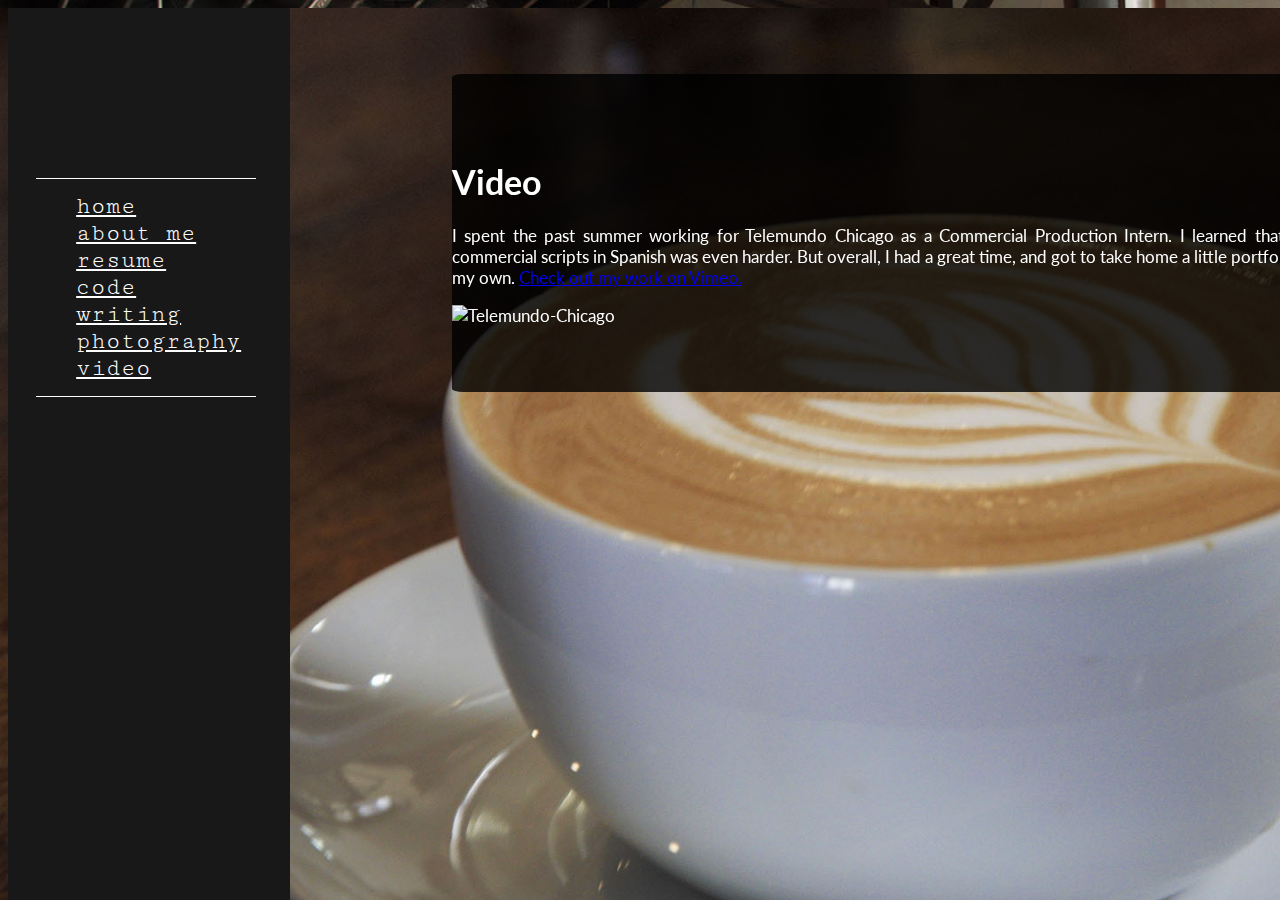
==== commit 875ab800: "Video section updated" ====
--- a/index.html
+++ b/index.html
@@ -38,17 +38,13 @@
       <!-- About Me Div -->
 <div id="aboutMe" class="tab-pane fade">
   <div id="aboutContent">
-    <!--
-    <div id="profileContainer">
-      <img src="img/propic2.jpg" id="profilePhoto" class="img-circle" alt="profilePicture"> 
-    </div> -->
     <div id="titleContainer">
     <h1 id="aboutTitle">About Me</h1>
     </div>
     <div id="aboutText">
-    <p>I love to write and code, and I do both while consuming copious amounts of caffeine. My dream is to find a job that would combine my two passions, but in the meantime, I'm studying Journalism and Computer Science at Northwestern University. <br />
+    <p>I love to write and code, and I do both while consuming copious amounts of caffeine. I'd like to find a job that would combine my two passions, but in the meantime, I'm studying Journalism and Computer Science at Northwestern University. <br />
       <br />
-    One day, I hope to work as a data journalist, discovering investigative stories through web scraping and creating interactive content through code. After an adventurous career (ideally filled with traveling to cool places around the world), I dream of opening a cute cafe that serves delicious coffee and has special stations for people to learn how to code. <br />
+    I hope to work as a data journalist, discovering investigative stories through web scraping and creating interactive content through code. After an adventurous career (ideally filled with traveling to cool places around the world), I dream of opening a cute cafe that serves delicious coffee and has special stations for people to learn how to code. <br />
       <br />
     If you'd like to support me and my dreams, feel free to contact me at <a href="malito:victoriacabales2019@u.northwestern.edu" target="blank">victoriacabales2019@u.northwestern.edu</a>.
   </div>
@@ -56,7 +52,7 @@
 </div>
 
 <div id="resume" class="tab-pane fade">
-  <embed src="resume.pdf" width="100%" height="100%" />
+  <embed src="resume.pdf" id="resume-pdf" />
 </div>
 
 <!--
@@ -80,8 +76,8 @@
       <div id="currentProjects">
         <h2>Current Projects</h2>
       <div class="media" id="sensorGrid">
-        <a href="https://github.com/NUKnightLab/SensorGrid" target="blank"><img class="media-object" id="KnightLabLogo" src="#" alt="Sensor Grid"> </a>
-      <div class="media-body" id="SceneVRText">
+        <a href="https://github.com/NUKnightLab/SensorGrid" target="blank"><img class="media-object" id="KnightLabLogo" src="img/dust-sensor.png" alt="Sensor Grid"> </a>
+      <div class="media-body" id="SensorGridText">
         <h4 class="media-heading">SensorGrid</h4>
           SensorGrid is Knight Lab's experimental DIY prototyping system for ad hoc sensor network deployment. Designed around Adafruit's Atmel-based Feather prototyping ecosystem, SensorGrid is modular, extensible, and open source all the way down to its core components. SensorGrid is designed to quickly and easily deploy a wireless network of environmental data collection. The primary use case is environmental data collection around a campus area for use by students and researchers for environmental data reporting classes and projects.<em><a href="https://github.com/NUKnightLab/SensorGrid">View here on Github.</a></em>
           <em><a href="http://scene.knightlab.com/" target="blank">View SceneVR here</a>. </em>
@@ -97,9 +93,9 @@
       </div>
       <div class="media" id="workzone">
         <a id="workzoneLink" href="https://github.com/vcabales/EECS-330-Project" target="blank">
-        <img class="media-object" src="img/workzone.png" id="workzoneImg" alt="workzone">
-        </a>
-      <div class="media-body" id="workzoneText">
+        <img src="img/workzone.png" id="workzoneImg" alt="workzone">
+        </a>
+      <div class="media-body" id="WorkZoneText">
         <h4 class="media-heading">WorkZone</h4>
           WorkZone is a web app that tracks how much time a user wastes while studying. After the user manually inputs the sites that he or she finds unproductive, the app tracks these sites for a designated amount of time. After the time is up, the app displays a chart that represents the user's Internet activity, highlighting the time allotted to unproductive sites. Working with a four-person group for a Human Computer Interaction Class, I designed the general layout of our app. By doing so, I gained experience in using HTML, CSS, and JavaScript to design a one-page application. Although the class does not require us to implement its functionality, we hope to do so in the future. <a href="https://github.com/vcabales/EECS-330-Project" target="blank"><em>View here on Github.</em></a>
       </div>
@@ -124,7 +120,7 @@
 <div id="writingContent">
       <h1>Writing</h1>
       <div id="writingIntro">
-        <p>I see what happened here. Put a description of what you like to write/would like to write about in the future. La di da di da. </p>
+        <p>I've reported on a variety of topics, ranging from immigration to education and LGBTQ rights. I'm passionate about writing stories on groups of marginalized people and understanding the difficulties that they face.</p>
       </div>
       <div class="media">
         <div id="winnebagoDiv" class="portfolio-section">
@@ -154,7 +150,7 @@
         <img class="media-object" id="ayala" src="mentoring/img/loren_ayala.jpg" alt="Loren Ayala">
         </a>
       </div>
-        <div class="media-body">
+        <div class="media-body" id="ayalaDiv">
         <h4 class="media-heading">The Power of Mentoring</h4>
           Loren Ayala has always been cognizant of the challenges posed by her identity as a low-income and first-generation student. While her parents did not have the opportunity to graduate from high school in Mexico, the Northwestern University Senior has succeeded in her pursuit of a dual degree in civil and environmental engineering. Her pride for these accomplishments is well-deserved. However, growing up, Ayala felt that she was hiding crucial parts of her identity. She realized the importance of her background after joining the peer mentorship program Compass. <em><a href="mentoring/index.html" target="blank">Read the rest here.</a></em>
       </div>
@@ -225,7 +221,9 @@
     <!-- Video Div -->
     <div id="video" class="tab-pane fade">
       <div id="videoContent">
-        <p>Lorem ipsum dolor sit amet, consectetur adipiscing elit. Quos nisi redarguimus, omnis virtus, omne decus, omnis vera laus deserenda est. Hic quoque suus est de summoque bono dissentiens dici vere Peripateticus non potest. Sed ne, dum huic obsequor, vobis molestus sim. Sed ea mala virtuti magnitudine obruebantur. Nescio quo modo praetervolavit oratio. Duo Reges: constructio interrete. Omnes enim iucundum motum, quo sensus hilaretur. Scio enim esse quosdam, qui quavis lingua philosophari possint; Ergo adhuc, quantum equidem intellego, causa non videtur fuisse mutandi nominis. Qui-vere falsone, quaerere mittimus-dicitur oculis se privasse; </p>
+        <h1>Video</h1>
+        <p>I spent the past summer working for Telemundo Chicago as a Commercial Production Intern. I learned that promo writing was hard, and writing commercial scripts in Spanish was even harder. But overall, I had a great time, and got to take home a little portfolio of Spanish commercials that I can call my own. <a href="#" target="blank">Check out my work on Vimeo.</a></p>
+        <img src="#" alt="Telemundo-Chicago"> 
       </div>
     </div>
 
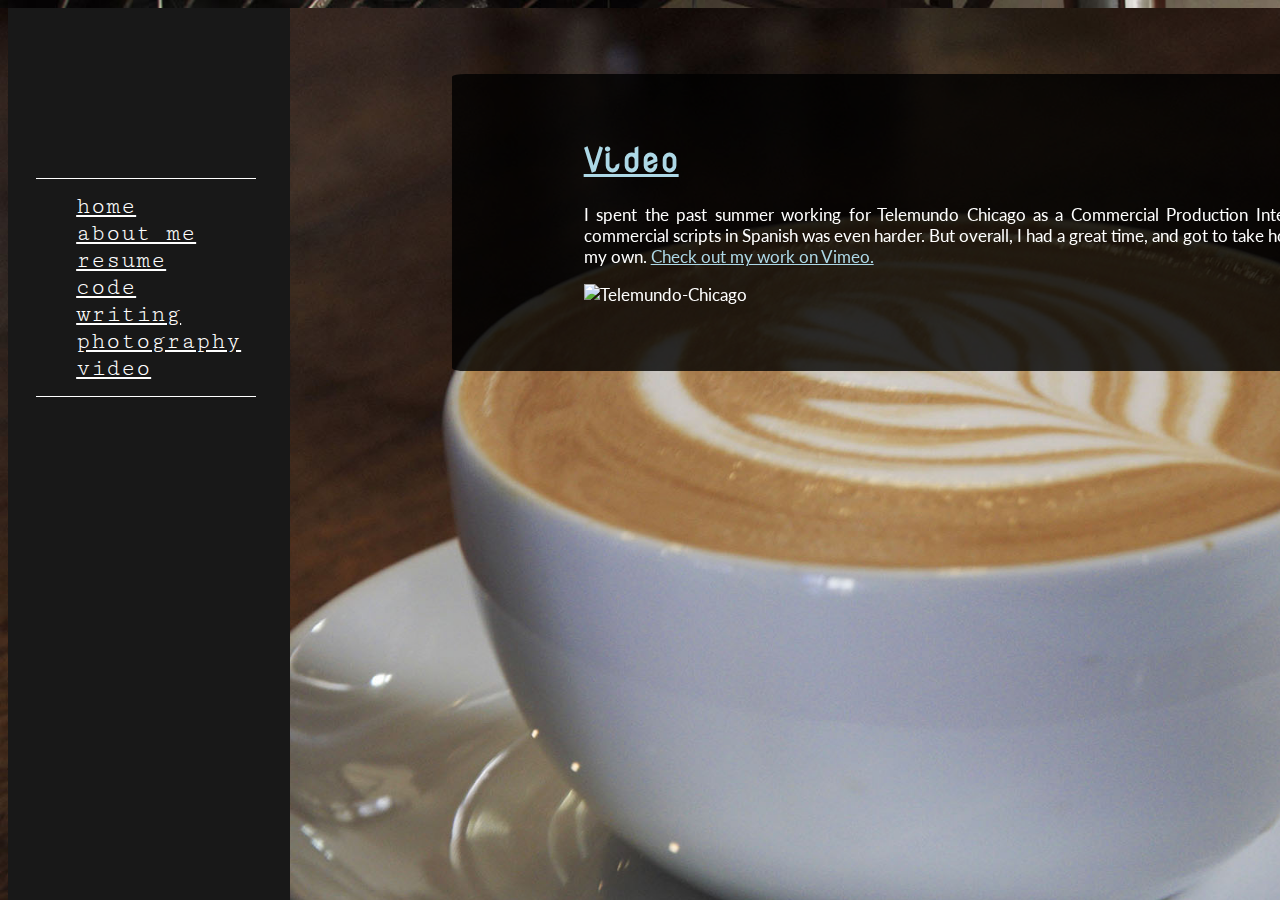
==== commit 2a8f57a3: "video section content updated" ====
--- a/index.html
+++ b/index.html
@@ -221,9 +221,9 @@
     <!-- Video Div -->
     <div id="video" class="tab-pane fade">
       <div id="videoContent">
-        <h1>Video</h1>
-        <p>I spent the past summer working for Telemundo Chicago as a Commercial Production Intern. I learned that promo writing was hard, and writing commercial scripts in Spanish was even harder. But overall, I had a great time, and got to take home a little portfolio of Spanish commercials that I can call my own. <a href="#" target="blank">Check out my work on Vimeo.</a></p>
-        <img src="#" alt="Telemundo-Chicago"> 
+        <a href="https://vimeo.com/user72165711" target="blank"><h1>Video</h1></a>
+        <p>I spent the past summer working for Telemundo Chicago as a Commercial Production Intern. I learned that promo writing was hard, and writing commercial scripts in Spanish was even harder. But overall, I had a great time, and got to take home a little portfolio of Spanish commercials that I can call my own. <a href="https://vimeo.com/user72165711" target="blank">Check out my work on Vimeo.</a></p>
+        <img src="img/nbc.jpg" id="tlmd" alt="Telemundo-Chicago"> 
       </div>
     </div>
 
--- a/style.css
+++ b/style.css
@@ -70,7 +70,7 @@
   }
   .media-body {
     margin-top: 25%;
-    margin-left: -30%;
+    margin-left: -50%;
   }
   .portfolio-section {
     width: 60%;
@@ -88,11 +88,15 @@
   #LGBT {
     margin-top: 58%;
   }
-  #workzoneImg {
-    width: 50%;
-  }
-  #workzoneText {
-    margin-left: -85%;
+  #ayalaDiv {
+    margin-top: 50%;
+  }
+  /*reset ayalaDiv for mobile */
+  #resume-pdf {
+    width: 140%;
+    height: 100%;
+    margin-left: -35%;
+    padding-top: 10%;
   }
 }
 
@@ -181,11 +185,20 @@
   #LGBT {
     margin-top: 58%;
   }
+  #SceneVRText, #SensorGridText, #WorkZoneText {
+    padding-left: 8%;
+    padding-right: 2%;
+    margin-top: 95%;
+  }
   #workzoneImg {
-    width: 50%;
-  }
-  #workzoneText {
-    margin-left: -85%;
+    width: 150%;
+    margin-left: 10%;
+  }
+  #resume-pdf {
+    width: 140%;
+    height: 100%;
+    margin-left: -35%;
+    padding-top: 10%;
   }
 }
 @media only screen and (min-width: 600px) and (max-width: 700px) {
@@ -273,24 +286,24 @@
   #LGBT {
     margin-top: 58%;
   }
-  #workzoneImg {
-    width: 70%;
-    margin-left: 3%;
-  }
-  #workzoneText {
-    margin-left: -82%;
-    margin-top: 91%;
-    margin-right: 10%;
-    width: 200%;
-  }
   #KnightLabLogo{
     margin-top: 2%;
     width: 170%;
   }
-  #SceneVRText {
+  #SceneVRText, #SensorGridText, #WorkZoneText {
     padding-left: 8%;
     padding-right: 2%;
     margin-top: 95%;
+  }
+  #workzoneImg {
+    width: 150%;
+    margin-left: 10%;
+  }
+  #resume-pdf {
+    width: 140%;
+    height: 100%;
+    margin-left: -35%;
+    padding-top: 10%;
   }
 }
 @media only screen and (min-width: 700px) and (max-width: 1000px) {
@@ -373,26 +386,24 @@
   #LGBT {
     margin-top: 58%;
   }
-  #workzoneImg {
-    width: 80%;
-    margin-left: 10%;
-    margin-top: 5%;
-  }
-  #workzoneText {
-    margin-left: -82%;
-    margin-top: 85%;
-    margin-right: 8%;
-    width: 200%;
-  }
   #KnightLabLogo{
     margin-top: 2%;
     width: 130%;
     margin-left: 15%;
   }
-  #SceneVRText {
+  #SceneVRText, #SensorGridText, #WorkZoneText {
     padding-left: 8%;
     padding-right: 1%;
     margin-top: 80%;
+  }
+  #workzoneImg {
+    width: 130%;
+    margin-left: 10%;
+  }
+  #resume-pdf {
+    width: 90%;
+    height: 90%;
+    margin-left: 15%;
   }
 }
 @media only screen and (min-width: 1000px) {
@@ -468,11 +479,9 @@
     margin: 0;
     width: 100%;
   }
-  #workzoneImg {
-    width: 65%;
-  }
-  #workzoneText {
-    margin-left: -15%;
+  #resume-pdf {
+    width: 100%;
+    height: 100%;
   }
 }
 
@@ -551,7 +560,7 @@
 
 #hamburger {
   margin-top: 5px;
-  margin-left: 5px;
+  margin-left: 15px;
   padding-top: 3px;
   width: 35px;
   height: 35px;
@@ -626,7 +635,7 @@
   font-size: 105%;
 }
 
-#aboutText h1, #photoContent h1 {
+#aboutText h1, #photoContent h1, #video h1 {
   font-family: 'Nova Mono', monospace;
 }
 
@@ -652,94 +661,6 @@
 .media-body {
   width: 40%;
   margin-right: 5%;
-}
-
-#resumeTitle {
-  float: left;
-  padding-right: 0;
-}
-
-#contactInfo {
-  list-style-type: none;
-  border-left-style: solid;
-  padding-left: 20px;
-  float: left;
-  margin-left: 20px;
-}
-
-#contactInfo li {
-  margin: 2px;
-  font-size: 80%;
-}
-
-#resumeColumns {
-  width: 100%;
-  display: inline-block;
-}
-
-#resumeColumn1 {
-  float: left;
-  width: 64%;
-  margin-left: 1%;
-}
-#resumeColumn2 {
-  width: 30%;
-  float: right;
-  margin-left: 1%;
-}
-
-#resumeHead {
-  padding-left: 5%;
-  padding-bottom: 5%;
-  background-color: #ADD8E6;
-  margin-left: -5%;
-  padding-top: 5%;
-  width: 115%;
-  margin-bottom: 2%;
-  display: inline-block;
-  top: 0;
-  right: 0;
-}
-
-#resumeHead h1 {
-  font-size: 130%;
-  margin-bottom: -1%;
-}
-
-#resumeHead p {
-  font-family: 'Cutive Mono', monospace;
-  font-size: 87%;
-  margin-left: 5px;
-}
-
-#resumeBody h1 {
-  font-family: 'Yellowtail', cursive;
-  font-size: 350%;
-}
-
-#resumeBody h2, h3 {
-  font-family: 'Cutive Mono', monospace;
-}
-
-#resumeBody h2 {
-  font-size: 140%;
-}
-
-#resumeBody h3 {
-  font-size: 120%;
-}
-
-#resumeBody h4 {
-  font-family: 'Lato', sans-serif;
-  font-size: 100%;
-}
-
-#resumeBody ul {
-  list-style-type: none;
-}
-
-#resume a {
-  color: #1874CD;
 }
 
 #code, #writing, #video, #photo, #resume {
@@ -932,4 +853,15 @@
 .photoElement img {
   width: 100%;
   height: 100%;
-  border-radius: 100%;+  border-radius: 100%;
+}
+
+#videoContent {
+  padding-left: 10%;
+  padding-right: 10%;
+  padding-top: 3%;
+}
+
+#videoContent a {
+  color: #ADD8E6;
+}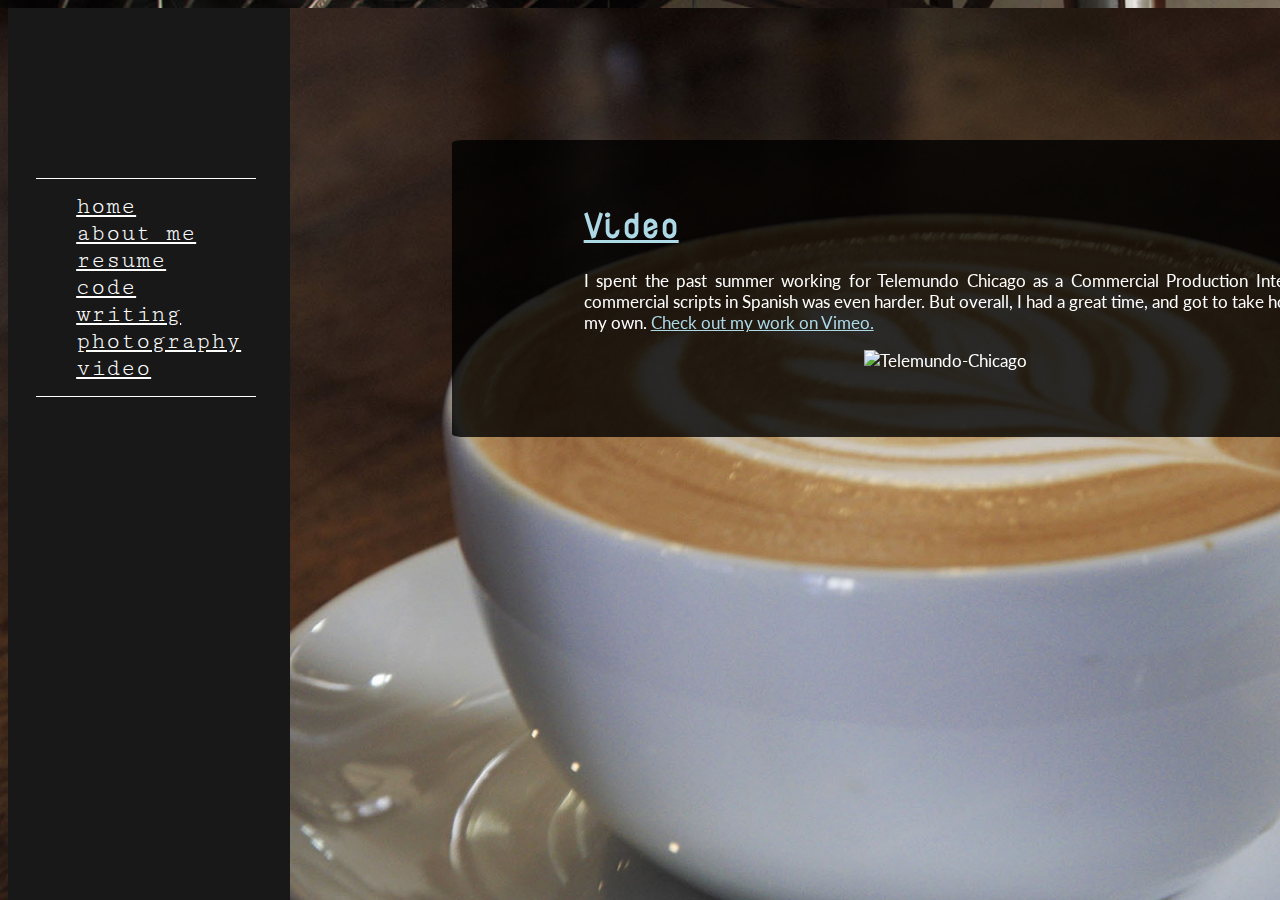
==== commit 808bc13d: "bugs fixed" ====
--- a/index.html
+++ b/index.html
@@ -79,8 +79,7 @@
         <a href="https://github.com/NUKnightLab/SensorGrid" target="blank"><img class="media-object" id="KnightLabLogo" src="img/dust-sensor.png" alt="Sensor Grid"> </a>
       <div class="media-body" id="SensorGridText">
         <h4 class="media-heading">SensorGrid</h4>
-          SensorGrid is Knight Lab's experimental DIY prototyping system for ad hoc sensor network deployment. Designed around Adafruit's Atmel-based Feather prototyping ecosystem, SensorGrid is modular, extensible, and open source all the way down to its core components. SensorGrid is designed to quickly and easily deploy a wireless network of environmental data collection. The primary use case is environmental data collection around a campus area for use by students and researchers for environmental data reporting classes and projects.<em><a href="https://github.com/NUKnightLab/SensorGrid">View here on Github.</a></em>
-          <em><a href="http://scene.knightlab.com/" target="blank">View SceneVR here</a>. </em>
+          SensorGrid is Knight Lab's experimental DIY prototyping system for ad hoc sensor network deployment. Designed around Adafruit's Atmel-based Feather prototyping ecosystem, SensorGrid is modular, extensible, and open source all the way down to its core components. SensorGrid is designed to quickly and easily deploy a wireless network of environmental data collection. The primary use case is environmental data collection around a campus area for use by students and researchers for environmental data reporting classes and projects.<em><a href="https://github.com/NUKnightLab/SensorGrid">View SensorGrid here.</a></em>
       </div>
       </div>
       <div class="media" id="sceneVR">
@@ -223,7 +222,7 @@
       <div id="videoContent">
         <a href="https://vimeo.com/user72165711" target="blank"><h1>Video</h1></a>
         <p>I spent the past summer working for Telemundo Chicago as a Commercial Production Intern. I learned that promo writing was hard, and writing commercial scripts in Spanish was even harder. But overall, I had a great time, and got to take home a little portfolio of Spanish commercials that I can call my own. <a href="https://vimeo.com/user72165711" target="blank">Check out my work on Vimeo.</a></p>
-        <img src="img/nbc.jpg" id="tlmd" alt="Telemundo-Chicago"> 
+        <img src="img/nbc.jpeg" id="tlmd" alt="Telemundo-Chicago"> 
       </div>
     </div>
 
--- a/style.css
+++ b/style.css
@@ -53,16 +53,17 @@
     font-size: 150%;
   }
   #codeContent, #writingContent {
-    margin-left: -30%;
+    margin-left: -50%;
     width: 130%;
     margin-top: 20%;
   }
   #photoContent, #videoContent {
     width: 115%;
-    margin-left: -15%;
+    margin-left: -50%;
+    margin-top: 30%;
   }
   #photoContent {
-    height: 100%;
+    height: 150%;
   }
   #photoRedirect {
     width: 160%;
@@ -70,7 +71,7 @@
   }
   .media-body {
     margin-top: 25%;
-    margin-left: -50%;
+    margin-left: -70%;
   }
   .portfolio-section {
     width: 60%;
@@ -87,9 +88,6 @@
   }
   #LGBT {
     margin-top: 58%;
-  }
-  #ayalaDiv {
-    margin-top: 50%;
   }
   /*reset ayalaDiv for mobile */
   #resume-pdf {
@@ -98,6 +96,17 @@
     margin-left: -35%;
     padding-top: 10%;
   }
+  #tlmd {
+  width: 80%;
+  }
+  #code .media-object {
+    width: 80%;
+    margin-left: 15%;
+  }
+  #code .media-body {
+    margin-top: 60%;
+    margin-left: -90%;
+  }
 }
 
 @media only screen and (min-width: 400px) and (max-width: 600px) {
@@ -156,7 +165,8 @@
   }
   #photoContent, #videoContent {
     width: 115%;
-    margin-left: -15%;
+    margin-left: -25%;
+    margin-top: 25%;
   }
   #photoContent {
     height: 145%;
@@ -189,10 +199,6 @@
     padding-left: 8%;
     padding-right: 2%;
     margin-top: 95%;
-  }
-  #workzoneImg {
-    width: 150%;
-    margin-left: 10%;
   }
   #resume-pdf {
     width: 140%;
@@ -200,6 +206,24 @@
     margin-left: -35%;
     padding-top: 10%;
   }
+  #tlmd {
+  width: 80%;
+  margin-left: 10%;
+  }
+  #workzoneImg {
+    margin-left: 35%;
+    width: 80%;
+  }
+  #code .media-object {
+    width: 80%;
+    margin-left: 20%;
+  }
+  #code .media-body {
+    margin-top: 60%;
+    width: 150%;
+    margin-right: 5%;
+    margin-left: -75%;
+  }
 }
 @media only screen and (min-width: 600px) and (max-width: 700px) {
   /*tablets */
@@ -277,6 +301,14 @@
     margin-left: 3%;
     width: 150%;
   }
+  #code .media-object {
+    width: 120%;
+    margin-left: 40%;
+  }
+ #workzoneImg {
+    width: 100%;
+    margin-left: 20%;
+  }
   #winnebagoText {
     margin-top: 70%;
   }
@@ -294,16 +326,22 @@
     padding-left: 8%;
     padding-right: 2%;
     margin-top: 95%;
-  }
-  #workzoneImg {
-    width: 150%;
-    margin-left: 10%;
   }
   #resume-pdf {
     width: 140%;
     height: 100%;
     margin-left: -35%;
     padding-top: 10%;
+  }
+  #tlmd {
+  margin-left: 15%;
+  width: 80%;
+  }
+  #code .media-body {
+    margin-top: 70%;
+  }
+  #videoContent, #photoContent {
+    margin-top: 20%;
   }
 }
 @media only screen and (min-width: 700px) and (max-width: 1000px) {
@@ -397,13 +435,20 @@
     margin-top: 80%;
   }
   #workzoneImg {
-    width: 130%;
-    margin-left: 10%;
+    width: 100%;
+    margin-left: 20%;
   }
   #resume-pdf {
     width: 90%;
     height: 90%;
     margin-left: 15%;
+  }
+  #tlmd {
+  margin-left: 5%;
+  width: 80%;
+  }
+  #videoContent, #photoContent {
+    margin-top: 10%;
   }
 }
 @media only screen and (min-width: 1000px) {
@@ -458,6 +503,9 @@
   #photoContent, #videoContent {
     width: 85%;
     margin-left: 10%;
+  }
+  #videoContent {
+    margin-top: 10%;
   }
   #photoRedirect {
     display: flex;
@@ -482,6 +530,9 @@
   #resume-pdf {
     width: 100%;
     height: 100%;
+  }
+  #tlmd {
+  margin-left: 25%;
   }
 }
 
@@ -804,7 +855,6 @@
   text-align: justify;
   color: white;
   background-color: rgba(0,0,0,0.8);
-  margin-top: 5%; /*adjust and add a margin-left*/
   border-radius: 1%;
   padding-top: 5%;
   padding-bottom: 5%;
@@ -855,13 +905,12 @@
   height: 100%;
   border-radius: 100%;
 }
-
 #videoContent {
   padding-left: 10%;
   padding-right: 10%;
   padding-top: 3%;
 }
-
 #videoContent a {
   color: #ADD8E6;
-}+}
+
